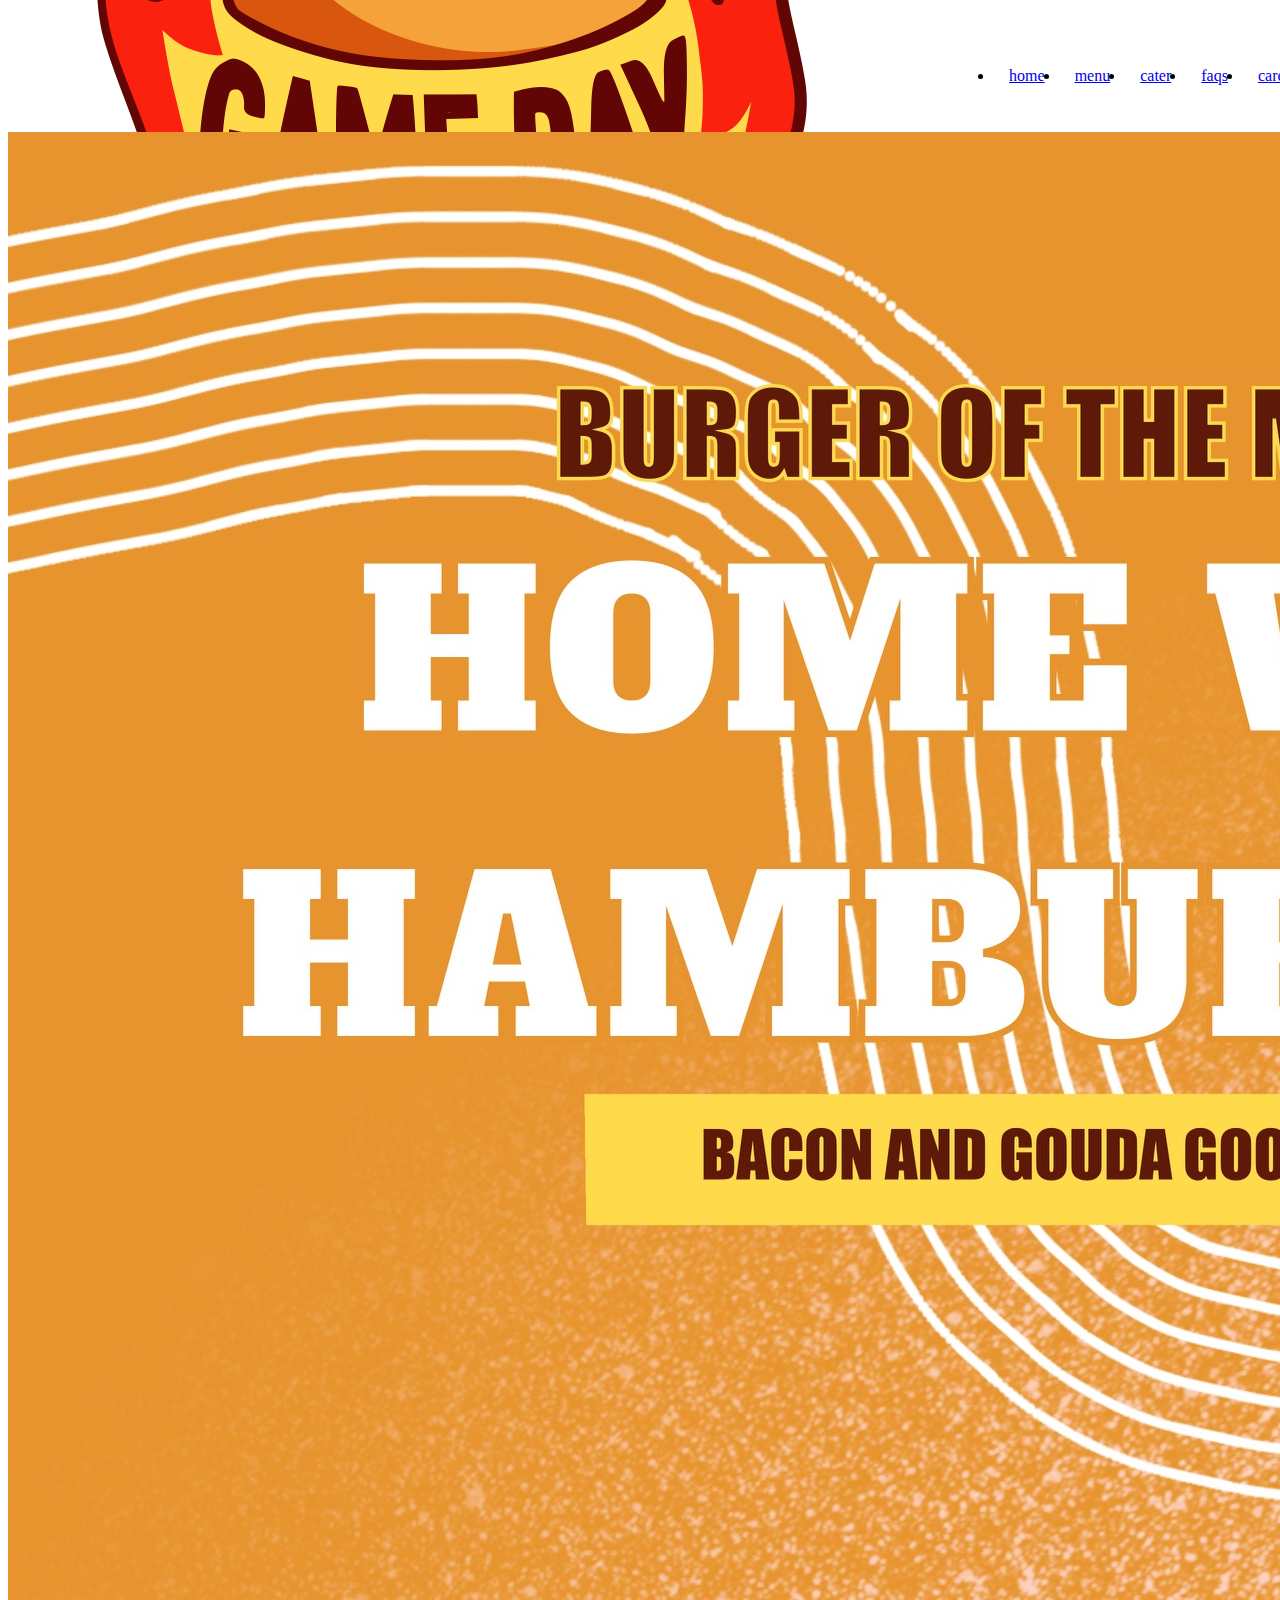
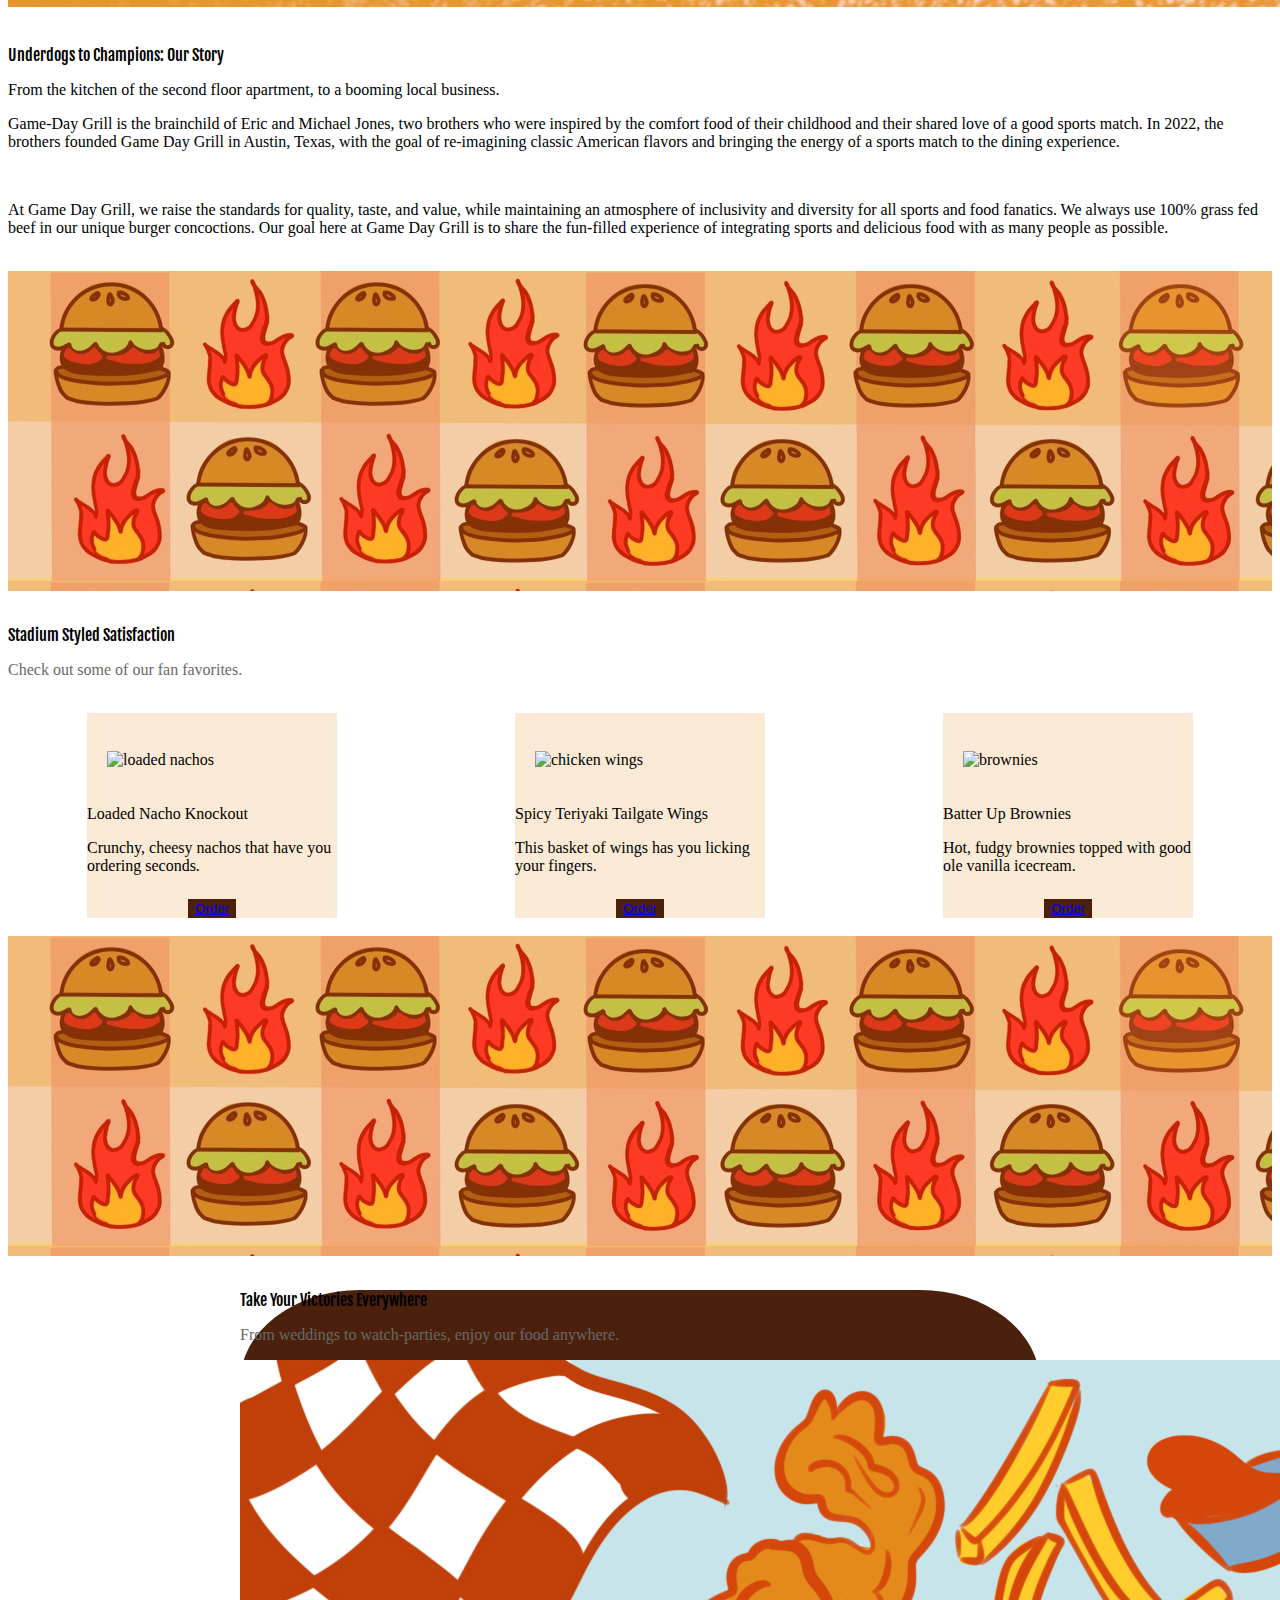
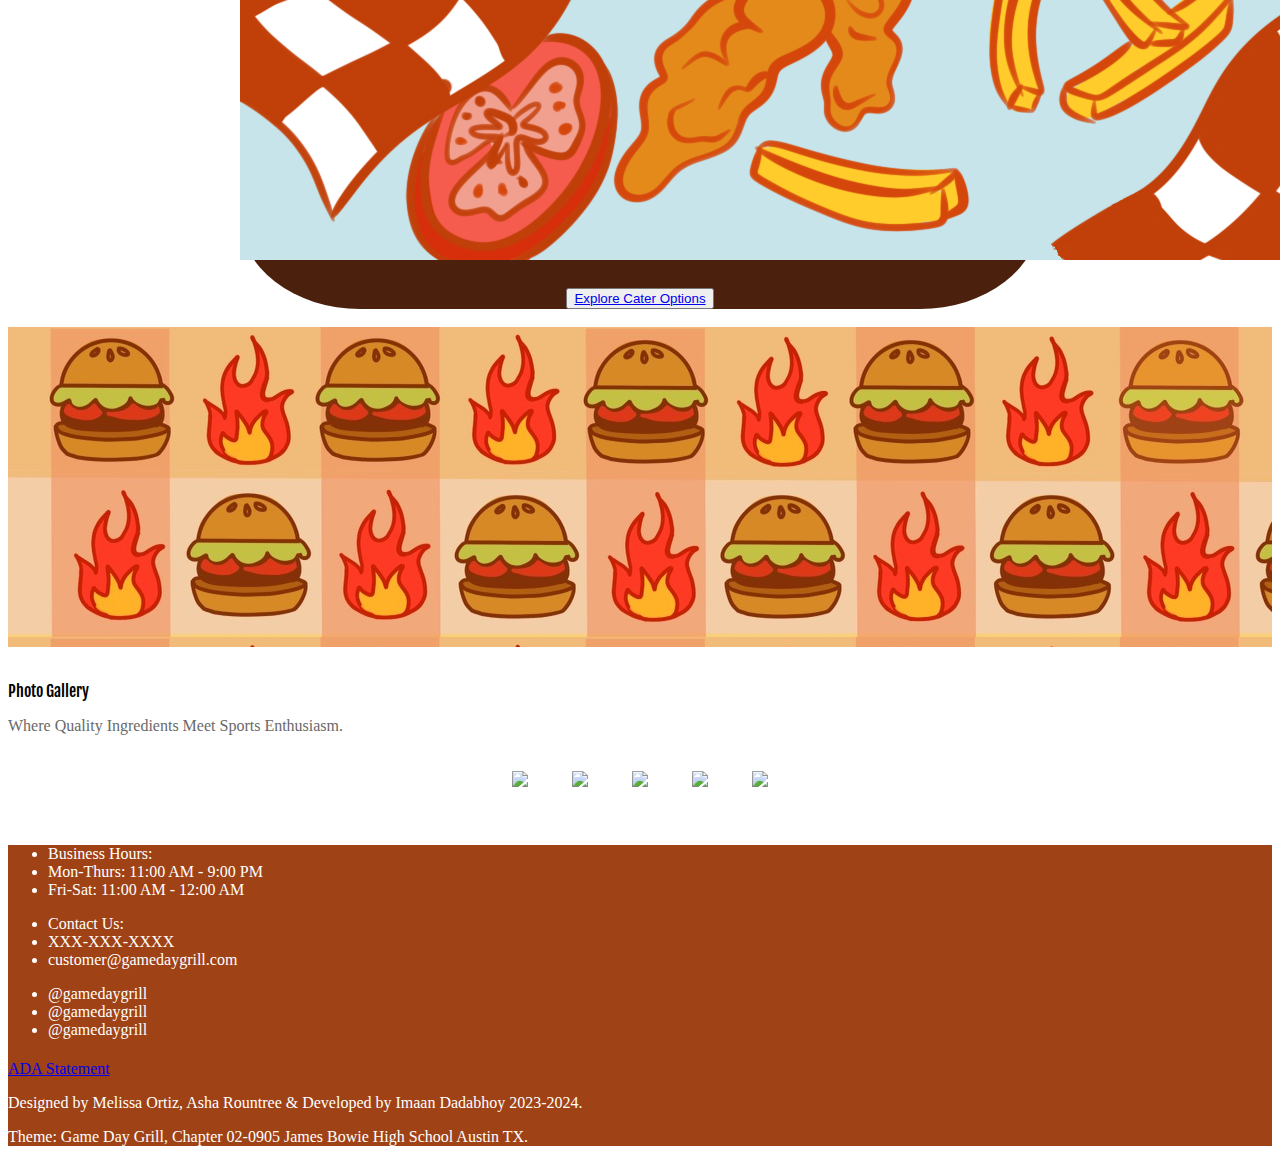
==== index.html @ 19cae9c4 "bye bye gray index.html" ====
<!DOCTYPE html>
<html>
<head>
  <link rel="shortcut icon" href="logo.png" type="x-icon">
  <title>Game Day Grill | Home</title>
  <meta name="viewport" content="width=device-width,initial-scale=1" >
  <link rel="stylesheet" type="text/css" href="style.css">
  <script src="https://ajax.googleapis.com/ajax/libs/jquery/3.7.1/jquery.min.js"></script>
  <script src="https://cdn.tailwindcss.com"></script>
  <script src="https://kit.fontawesome.com/3f044cae79.js" crossorigin="anonymous"></script>
  <link rel="preconnect" href="https://fonts.googleapis.com">
  <link rel="preconnect" href="https://fonts.gstatic.com" crossorigin>
  <link href="https://fonts.googleapis.com/css2?family=Fjalla+One&display=swap" rel="stylesheet">
<!-- list of sources: 
  -https://www.youtube.com/watch?v=yE9DLIoDwCg (responsive nav bar)
  -https://www.youtube.com/watch?v=p3_xN2Zp1TY
  -->
</head>
<body>
   <!-- nav bar --> 
    <header>

      <!-- side bar --> 
      <nav>
        <ul class="sidepanel">
          <i class="fa-solid fa-xmark  pr-5 pt-5" id="close"></i>
          <li class="uppercase font-bold"><a href="index.html">home</a></li>
          <li class="uppercase hover:font-bold"><a href="menu.html">menu</a></li>
          <li class="uppercase hover:font-bold"><a href="cater.html">cater</a></li>
          <li class="uppercase hover:font-bold"><a href="faq.html">faqs</a></li>
          <li class="uppercase hover:font-bold"><a href="career.html">career</a></li>
        </ul>

        <ul>
          <li class="uppercase" id="logo"><a href="index.html"><img src="logo.png" alt="Logo"></a></li>
           <li class="uppercase font-bold tooSmall"><a href="index.html">home</a></li>
          <li class="uppercase hover:font-bold tooSmall"><a href="menu.html">menu</a></li>
          <li class="uppercase hover:font-bold tooSmall"><a href="cater.html">cater</a></li>
          <li class="uppercase hover:font-bold tooSmall"><a href="faq.html">faqs</a></li>
          <li class="uppercase hover:font-bold tooSmall"><a href="career.html">career</a></li>
          <i class="fa-solid fa-bars tooBig" id="option" ></i>
        </ul>
      </nav>

    </header>
  <!-- end of nav bar --> 

  <!-- body --> 
  <section class="banner">
    
    <img src="COVER.JPEG" alt="Home Win Hamburger, monthly special for 19.99">
  </section>
  <br>
  <section class="pb-10 pt-2">
    <!-- our story -->
    <p class="text-3xl pl-10  pb-2 subheading">Underdogs to Champions: Our Story</p>
    <p class="font-light text-zinc-400 pl-10 pb-2">From the kitchen of the second floor apartment, to a booming local business.</p>
    <p class="pl-10 pr-10">Game-Day Grill is the brainchild of Eric and Michael Jones, two brothers who were inspired by the comfort food of their childhood and their shared love of a good sports match. In 2022, the brothers founded Game Day Grill in Austin, Texas, with the goal of re-imagining classic American flavors and bringing the energy of a sports match to the dining experience. 
</p>
    <br>
    <p class="pl-10 pr-10">At Game Day Grill, we raise the standards for quality, taste, and value, while maintaining an atmosphere of inclusivity and diversity for all sports and food fanatics. We always use 100% grass fed beef in our unique burger concoctions. Our goal here at Game Day Grill is to share the fun-filled experience of integrating sports and delicious food with as many people as possible.
</p>
  </section>
  <br>
  <!-- banenr section -->
  <section>
    <div class="banner specialBanner">
      
    </div>
  </section>
  <br>
  <section class="highlights pt-10 pb-10">
    <p class="text-center text-3xl subheading">Stadium Styled Satisfaction</p>
    <p class="text-center description">Check out some of our fan favorites. </p>
    <br>
    <div class="cardHighlights pt-2">
      <div class="card shadow-xl rounded-lg hover:shadow-2xl">
        <br>
         <img src="https://images.pexels.com/photos/12557603/pexels-photo-12557603.jpeg?auto=compress&cs=tinysrgb&w=1260&h=750&dpr=1" alt="loaded nachos" class="homeOrder">
        <p class="text-center font-bold pt-2">Loaded Nacho Knockout</p>
        <p class="text-center font-thin pt-2 text-zinc-500 px-1 pb-2">Crunchy, cheesy nachos that have you ordering seconds.</p>
        <div class="pb-2"><button type="button" class=" py-2 px-4 hover:font-bold rounded  hover:bg-amber-950 hover:text-white cardBtn"><a href="menu.html">Order</a></button></div>
      </div>
      <div class="card shadow-xl rounded-lg hover:shadow-2xl">
        <br>
         <img src="https://as1.ftcdn.net/v2/jpg/02/46/79/66/1000_F_246796673_CAyc5vf2YBtB2NDIHr1Up0T0ODHn92kB.jpg" alt="chicken wings" alt="teriyaki wings" class="homeOrder">
        <p class="text-center font-bold pt-2">Spicy Teriyaki Tailgate Wings</p>
         <p class="text-center font-thin pt-2 text-zinc-500 pb-2">This basket of wings has you licking your fingers.</p>
        <div class="pb-2"><button type="button" class=" py-2 px-4 hover:font-bold rounded  hover:bg-amber-950 hover:text-white cardBtn"><a href="menu.html">Order</a></button></div>
      </div>
      <div class="card shadow-xl rounded-lg hover:shadow-2xl">
        <br>
        <img src="https://images.pexels.com/photos/7491915/pexels-photo-7491915.jpeg?auto=compress&cs=tinysrgb&w=1260&h=750&dpr=1" alt="brownies" class="homeOrder">
        <p class="text-center font-bold pt-2">Batter Up Brownies</p>
         <p class="text-center font-thin pt-2 text-zinc-500 pb-2">Hot, fudgy brownies topped with good ole vanilla icecream.</p>
        <div class="pb-2"><button type="button" class=" py-2 px-4 hover:font-bold rounded   hover:bg-amber-950 hover:text-white cardBtn"><a href="menu.html">Order</a></button></div>
      </div>
    </div>
  </section>
  <br>
  <!-- banner section -->
  <section>
    <div class="banner specialBanner"></div>
  </section>
  <br>
  <!-- cater section -->
  <section class="pb-10 pt-2">
    <div class="caterSection rounded-3xl text-white">
      <p class="text-3xl text-center subheading pt-10"> Take Your Victories Everywhere</p>
      <p class="text-center description">From weddings to watch-parties, enjoy our food anywhere.</p>
      <img src="tenders.png" alt="chicken tender drawing" class="tenders py-5 px-10">
     <div class="pb-5"> <button type="button" class="py-2 px-4 border-2 rounded-lg hover:text-black hover:bg-white caterBtn"><a href="cater.html">Explore Cater Options</a></button></div>
    </div>
    <br>
  </section>
  <!-- banenr section -->
  <section>
    <div class="banner specialBanner">
    </div>
  </section>
  <!--customer photo gallery --> 
  <br>
  <p class="text-center text-3xl subheading pt-10">Photo Gallery</p>
  <p class="text-center description">Where Quality Ingredients Meet Sports Enthusiasm. </p>
  <section class="gallery px-5 pt-2 pb-10">
    
  <div class="container">
    <div class="carousel">
      <img src="https://images.pexels.com/photos/2788792/pexels-photo-2788792.jpeg?auto=compress&cs=tinysrgb&w=1260&h=750&dpr=1">
      
      <img src="https://images.pexels.com/photos/5490999/pexels-photo-5490999.jpeg?auto=compress&cs=tinysrgb&w=1260&h=750&dpr=1">
      <img src="https://images.pexels.com/photos/687824/pexels-photo-687824.jpeg?auto=compress&cs=tinysrgb&w=1260&h=750&dpr=1">
      <img src="https://images.pexels.com/photos/2403392/pexels-photo-2403392.jpeg?auto=compress&cs=tinysrgb&w=1260&h=750&dpr=1">
      <img src="https://images.pexels.com/photos/14020947/pexels-photo-14020947.jpeg?auto=compress&cs=tinysrgb&w=1260&h=750&dpr=1">
    </div>
  </div>
  </section>
  <br>
  <!-- footer --> 
  <footer class="footerSmall pt-10 px-5">
    <div class="infoFooter flex px-5">
      <div class="days ">
        <ul>
          <li class="font-bold">Business Hours:</li>
          <li><span class="font-bold">Mon-Thurs:</span> 11:00 AM - 9:00 PM</li>
          <li><span class="font-bold">Fri-Sat:</span> 11:00 AM - 12:00 AM</li>
        </ul>
      </div>
      <div class="contact pl-5 pr-5">
        <ul>
          <li class="font-bold">Contact Us:</li>
          <li> <i class="fa-solid fa-phone"></i> XXX-XXX-XXXX</li>
          <li><i class="fa-solid fa-envelope"></i> customer@gamedaygrill.com</li>
        </ul>
      </div>
      <div class="social">
        <ul>
          
          <li><i class="fa-brands fa-instagram"></i> @gamedaygrill</li>
          <li> <i class="fa-brands fa-twitter"></i> @gamedaygrill</li>
          <li> <i class="fa-brands fa-facebook"></i> @gamedaygrill</li>
        </ul>
      </div>
    </div>
    <div class="ada flex">
      <a href="ada.html">ADA Statement</a>
    </div>
    <p class="text-xs text-center pt-2">Designed by Melissa Ortiz, Asha Rountree & Developed by Imaan Dadabhoy 2023-2024.</p> 
    <p class="text-xs text-center">Theme: Game Day Grill, Chapter 02-0905 James Bowie High School Austin TX.</p>
  </footer>
  <script src="menuscript.js"></script>
</body>
</html>
---- style.css ----
*@tailwind base;
@tailwind components;
@tailwind utilities;

*{
  margin:0; 
  padding:0; 
}

body{
  min-height:100vh;
}

nav{
  /*box-shadow: 3px 2px 5px rgba(0, 0, 0, 0.1); */

}

nav ul{
  width:100%; 
  display:flex; 
  justify-content:flex-end; 
  align-items:center; 
}

nav li{
  height:50px; 
}
 nav a{
  height:100%; 
  padding: 15px; 
  display:flex; 
  align-items:center;
 }

 #logo{ 

   margin-right:auto; 
   height:auto; 
   width:auto; 
   max-height: 10vh;
   max-width: 10vh;
   display:flex;
   align-items: center;

 }

.logoImgR{
  margin:auto; 
}

.sidepanel{
  position:fixed; 
  top:0; 
  right:0; 
  height:100vh; 
  width:350px; 
  z-index:999; 
  background-color:white;
  display:none;
  box-shadow:-5px 0px 5px rgba(0, 0, 0, 0.1);
  flex-direction: column;
  align-items:start; 
  justify-content: start;
  transition:0.3s; 
}

#option{
  cursor:pointer; 
  padding:15px;
}

#close{
  cursor:pointer; 
  position:absolute; 
  right:0; 
  font-size:1.5 rem; 
}

@media(max-width: 900px){
  .tooSmall{
    display : none; 
  }
  .imgSmall{
    max-width:300px; 
    max-height: 100px;
  }
}
@media(min-width: 901px){
  .tooBig{
    display : none; 
  }
}

@media(max-width: 700px){
  .footerSmall{
    display:auto;
  }
}

.banner{
  padding-top: 10px;
  width:100%; 
}

.specialBanner{
  background-image: url("twoRowFiller.jpeg");
  height:310px;
}
.bannerFill{
  background-image: url("FillerBannerLight.jpeg");
  height:480px;
}
.homeOrder{
  vertical-align: middle;
  padding:20px;
}
.description{
  font-weight: 100;
  color: dimgray;
}

.cardHighlights{
  display:grid; 
  gap: 20px; 
  grid-template-columns: repeat(auto-fit, minmax(min(20rem), 1fr));
  justify-content: space-evenly;
  justify-items: center;
  align-content: space-evenly;
  align-items: center; 
  
  
}

.heading1{
  font-family: 'Alfa Slab One', serif;
}

.subheading{
  font-family: 'Fjalla One', sans-serif;
}  

.heading{
  background-color:#4b200d; 
  color:white; 
}

.caterBtn{
  display:flex; 
  margin: 1.5rem auto 0 auto; 
}

.card{
  position:relative; 
  border-width: 0px;
  width:250px; 
  max-width: 250px;
  margin:auto; 
  background-color: rgb(231, 148, 45, 0.2);
}

.cardCater{
  background-color: rgb(231, 148, 45, 0.2);
  
}

.card img{
  margin:auto; 
  padding-left: 20px;
}

.placeholder img {
  width:200px; 
  height:100px;
  margin:auto;
  border:2px solid;
}

.cardBtn{
   border: 1px solid #4b200d;
  color:#4b200d; 
  display: flex;
  justify-content: center;
  align-items: center;
  margin: 1.5rem auto 0 auto; 
  background-color: #4b200d;
}



.blank{
  width:100%; 
  height:350px; 
  max-height: 350px;
}

.caterSection{
  position:relative; 
  margin:auto;
  min-height: 400px;
  max-width:800px; 
  background-color: rgb(75, 32, 13);
  border-radius: 15%;
}
/*cater page*/

.highlightSection{
  background-color: #4b200d;
  color:white;
}

.highlightSection div{
  margin:auto;
}

.caterCard{
  position:relative; 
  border-width: 0px;
  width:250px; 
  max-width: 300px;
  margin:auto; 
  
}

.caterHighlights{
  justify-content: center;
  justify-items: center;
  display:flex;
  max-width: 1000px;
}

.caterHighlights img{
  width:50%;
  height: auto; 
  object-fit: scale-down;
  padding-left: 10px;
}


footer{
  bottom:0; 
  width:100%; 
}

#dollar{
  height: 180px;
  margin:auto; 
  padding-bottom: 10px;
}
/*career page*/
.careerBox{
  align-items: center;
  justify-content: center;
  margin:auto; 
  max-width:700px; 
  max-height: 700px;
  border: 1px solid black;
}

.applyBtn{
  border: 1px solid #4b200d;
 
  margin: 1.5rem auto 0 auto; 
}
.workingBox{
  align-items: center;
  justify-content: center;
  margin:auto; 
  max-width:700px; 
}
.workCulture{
  max-width: 500px;
  background-color: #e7942d;
  padding:5px;
  color:white;
}

.benefitBox{
  align-items: center;
  justify-content: center;
  margin:auto; 
  max-width:700px; 
}
.positionBox{
  align-items: center;
  justify-content: center;
  margin:auto; 
  max-width:700px;
}

.applyBox{
  align-items: center;
  justify-content: center;
  margin:auto; 
  max-width:700px;
}

.sideNav{
  float:left; 
  left:0; 
  height:100vh; 
  width:200px; 
  z-index:999; 
  flex-direction: column;
  align-items:start; 
  justify-content: start;
}

.sideNav li{
 height: 50px;
  background-color: white;
  padding-bottom:5px; 
cursor: pointer;
}

/*faqs*/
.question{
  align-items: center;
  justify-content: center;
  margin:auto; 
  cursor:pointer; 
}
.answer{
  align-items: center;
  justify-content: center;
  margin:auto; 
}

footer{
  bottom:0; 
  width:100%; 
  color:white; 
  background-color: #9f4215;
}

.infoFooter{
  align-items: center;
  justify-content: center;
  margin:auto;
  padding-bottom: 5px;
}

.ada{
  align-items: center;
  justify-content: center;
  margin:auto;
}

/*PHOTO GALLERY*/
.gallery{
  margin:0; 
  padding:0; 
  box-sizing: border-box;
  display: flex;
  align-items: center;
  justify-content: center;
}

.carousel{
  white-space: nowrap;
  overflow:auto; 
}

.carousel img{
  display:inline-block;
  padding: 20px;
  max-width: 600px;
}
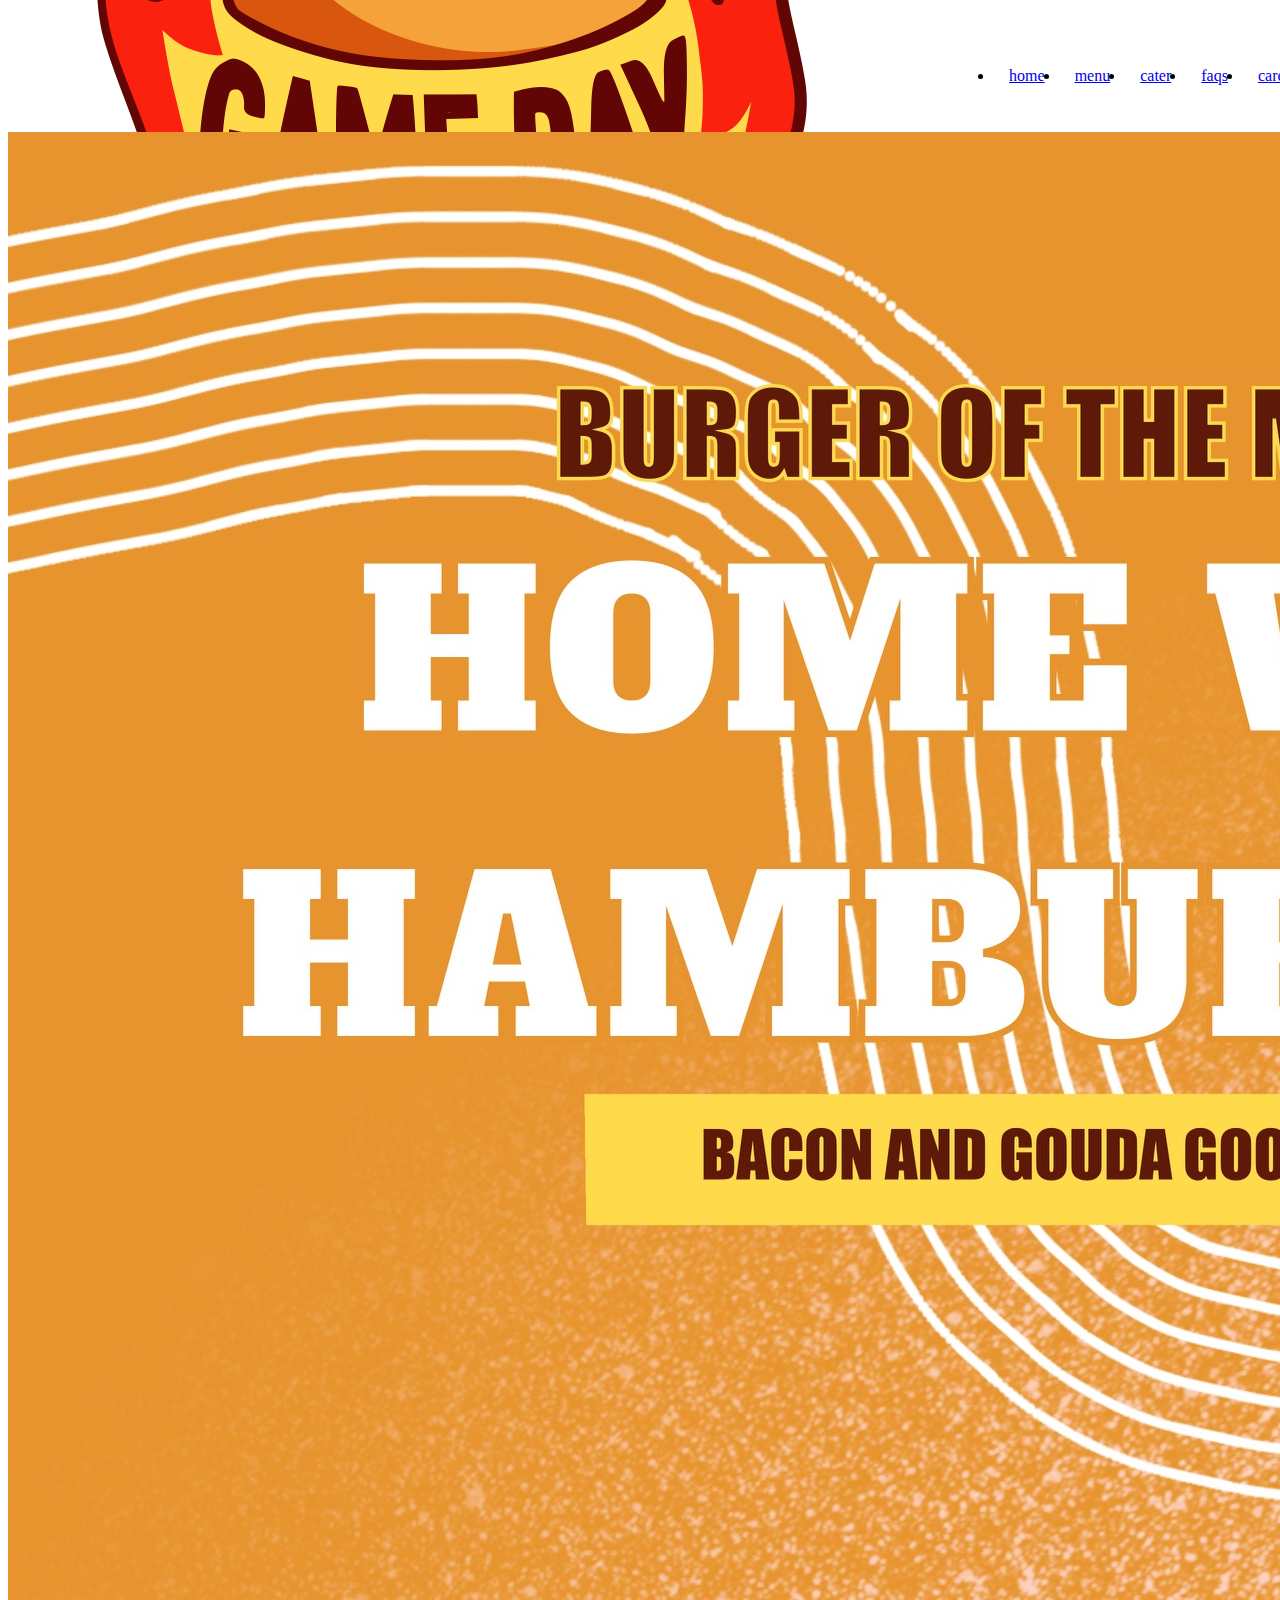
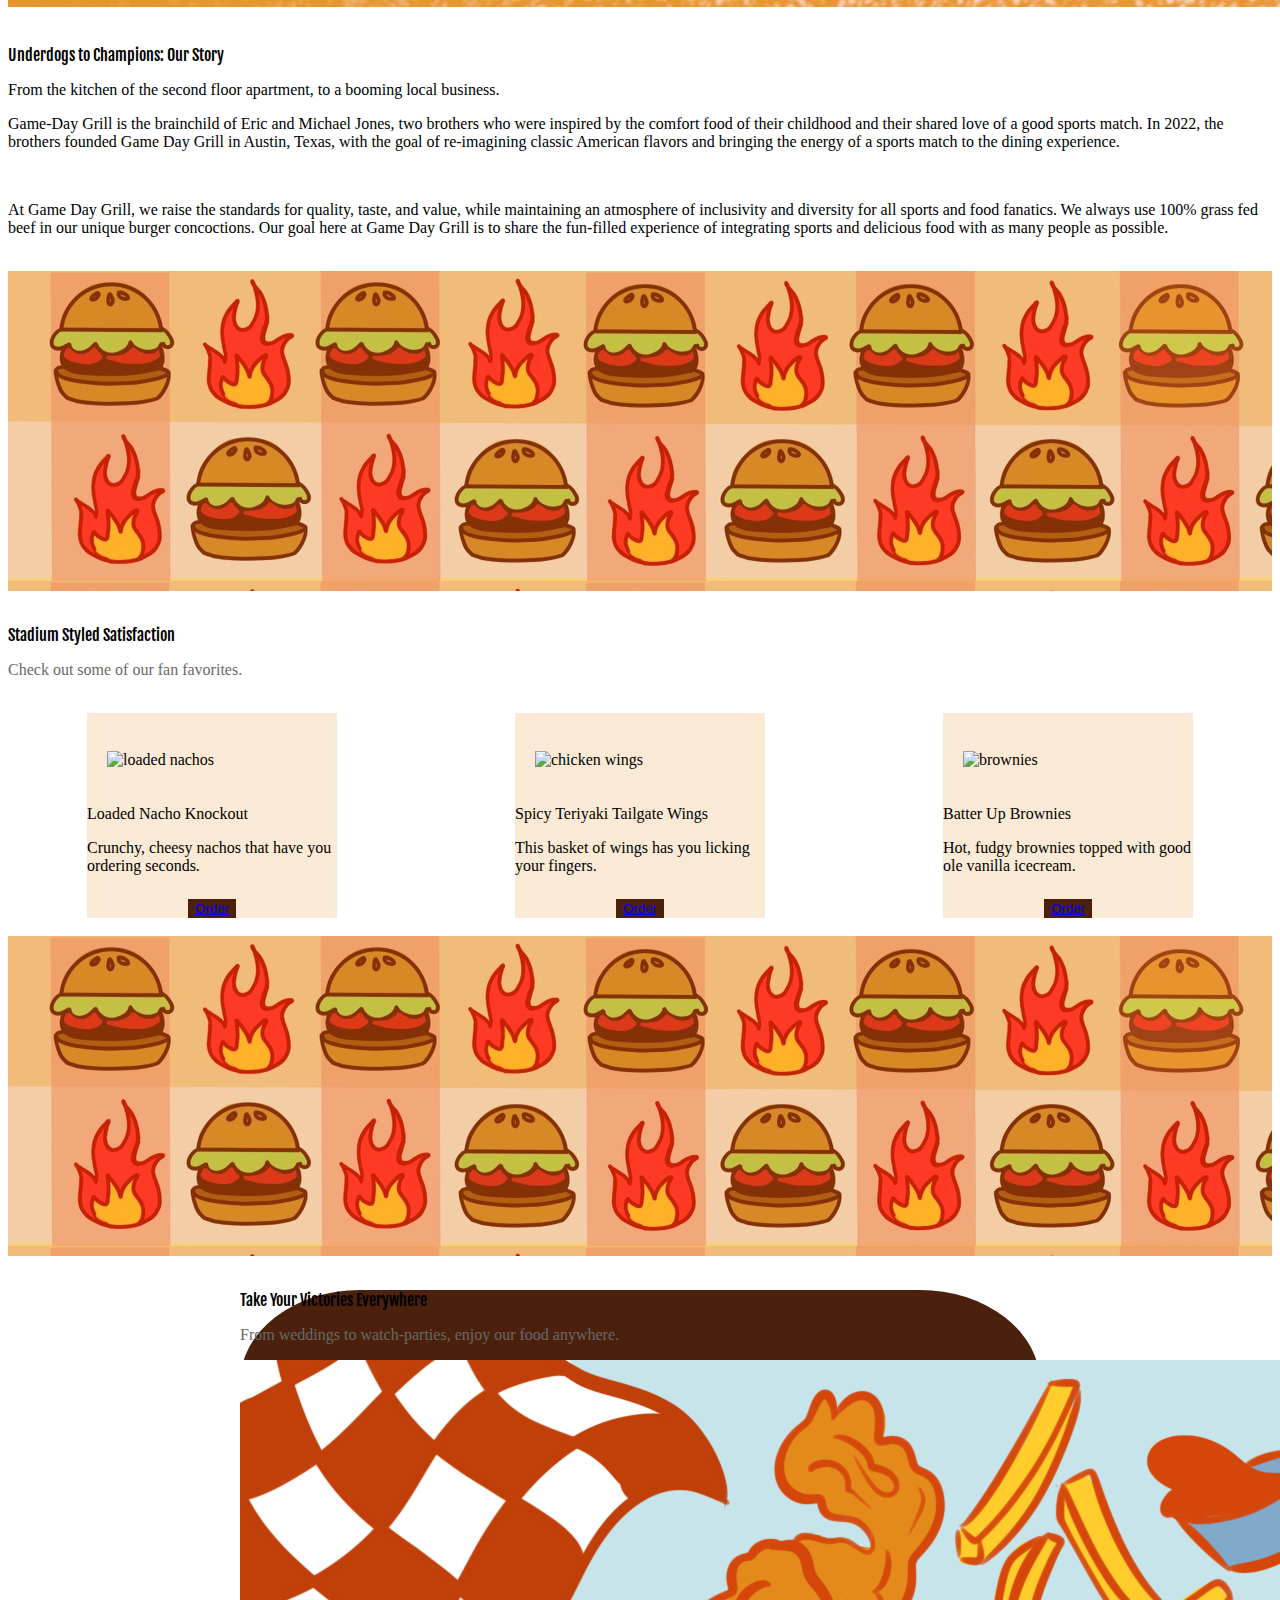
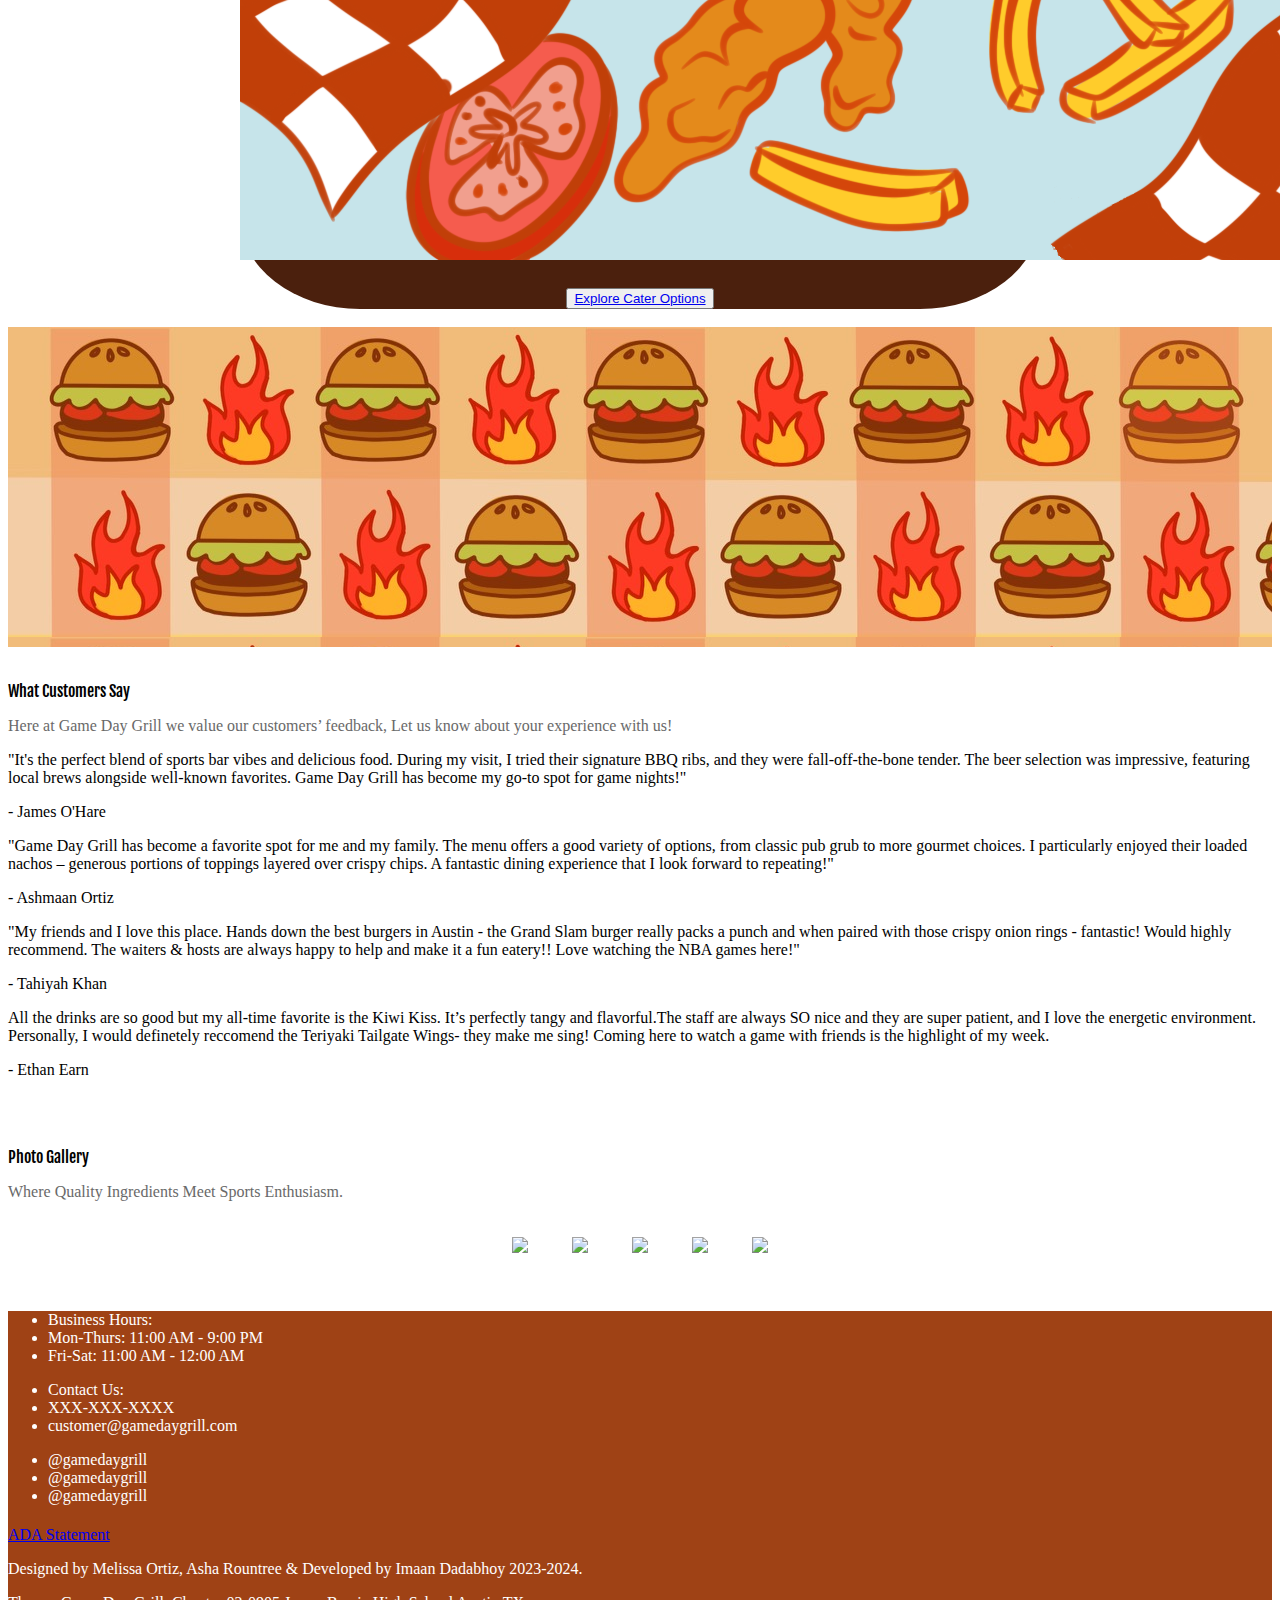
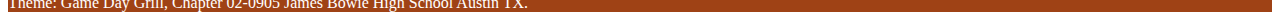
==== commit 392e450f: "reviews index.html" ====
--- a/index.html
+++ b/index.html
@@ -69,7 +69,7 @@
     </div>
   </section>
   <br>
-  <section class="highlights pt-10 pb-10">
+  <section class="highlights pt-2 pb-10">
     <p class="text-center text-3xl subheading">Stadium Styled Satisfaction</p>
     <p class="text-center description">Check out some of our fan favorites. </p>
     <br>
@@ -118,9 +118,82 @@
     <div class="banner specialBanner">
     </div>
   </section>
+   <!-- reviews section -->
+  
+  
+  <section class="review pl-10 pr-10 pb-10">
+    <br>
+    <div>
+   
+    <p id="reviewSub"class="text-3xl text-center  subheading pt-5 pb-2"> <span>What Customers Say</span></p>
+       
+    
+    </div>
+    <p class="text-center description pb-5">Here at Game Day Grill we value our customers’ feedback, Let us know about your experience with us!</p>
+    <div class="wrapper">
+    <div class="reviewCards">
+      <!--card one-->
+      <div class="reviewCard pr-5 pb-2">
+        <div class="stars">
+          <i class="fa-solid fa-star"></i>
+          <i class="fa-solid fa-star"></i>
+          <i class="fa-solid fa-star"></i>
+          <i class="fa-solid fa-star"></i>
+          <i class="fa-solid fa-star"></i>
+        </div>
+         <i class="profile fa-solid fa-circle-user"></i>
+        <p class="pl-5 pr-2 pt-2 italic font-light">"It's the perfect blend of sports bar vibes and delicious food. During my visit, I tried their signature BBQ ribs, and they were fall-off-the-bone tender. The beer selection was impressive, featuring local brews alongside well-known favorites. Game Day Grill has become my go-to spot for game nights!" </p>
+        <p class="pl-5 py-2">- James O'Hare</p>
+      </div>
+      <!-- card two--> 
+      <div class="reviewCard pr-5 pb-2">
+        <div class="stars">
+          <i class="fa-solid fa-star"></i>
+          <i class="fa-solid fa-star"></i>
+          <i class="fa-solid fa-star"></i>
+          <i class="fa-solid fa-star"></i>
+          <i class="fa-solid fa-star"></i>
+        </div>
+         <i class="profile fa-solid fa-circle-user"></i>
+        <p class="pl-5 pr-2 pt-2 italic font-light">"Game Day Grill has become a favorite spot for me and my family. The menu offers a good variety of options, from classic pub grub to more gourmet choices. I particularly enjoyed their loaded nachos – generous portions of toppings layered over crispy chips. A fantastic dining experience that I look forward to repeating!" </p>
+        <p class="pl-5 py-2">- Ashmaan Ortiz</p>
+      </div>
+      <!-- card three--> 
+      <div class="reviewCard pr-5 pb-2">
+        <div class="stars">
+          <i class="fa-solid fa-star"></i>
+          <i class="fa-solid fa-star"></i>
+          <i class="fa-solid fa-star"></i>
+          <i class="fa-solid fa-star"></i>
+          <i class="fa-solid fa-star"></i>
+        </div>
+         <i class="profile fa-solid fa-circle-user"></i>
+        <p class="pl-5 pr-2 pt-2 italic font-light">"My friends and I love this place. Hands down the best burgers in Austin - the Grand Slam burger really packs a punch and when paired with those crispy onion rings - fantastic! Would highly recommend. The waiters & hosts are always happy to help and make it a fun eatery!! Love watching the NBA games here!" </p>
+        <p class="pl-5 py-2">- Tahiyah Khan</p>
+      </div>
+      <!-- card four--> 
+      <div class="reviewCard pr-5 pb-2">
+        <div class="stars">
+          <i class="fa-solid fa-star"></i>
+          <i class="fa-solid fa-star"></i>
+          <i class="fa-solid fa-star"></i>
+          <i class="fa-solid fa-star"></i>
+          <i class="fa-solid fa-star"></i>
+        </div>
+         <i class="profile fa-solid fa-circle-user"></i>
+        <p class="pl-5 pr-2 pt-2 italic font-light">
+        All the drinks are so good but my all-time favorite is the Kiwi Kiss. It’s perfectly tangy and flavorful.The staff are always SO nice and they are super patient, and I love the energetic environment. Personally, I would definetely reccomend the Teriyaki Tailgate Wings- they make me sing! Coming here to watch a game with friends is the highlight of my week. 
+</p>
+        <p class="pl-5 py-2">- Ethan Earn</p>
+      </div>
+      
+    </div>
+    </div>
+    <br>
+  </section>
   <!--customer photo gallery --> 
   <br>
-  <p class="text-center text-3xl subheading pt-10">Photo Gallery</p>
+  <p class="text-center text-3xl subheading pt-2">Photo Gallery</p>
   <p class="text-center description">Where Quality Ingredients Meet Sports Enthusiasm. </p>
   <section class="gallery px-5 pt-2 pb-10">
     
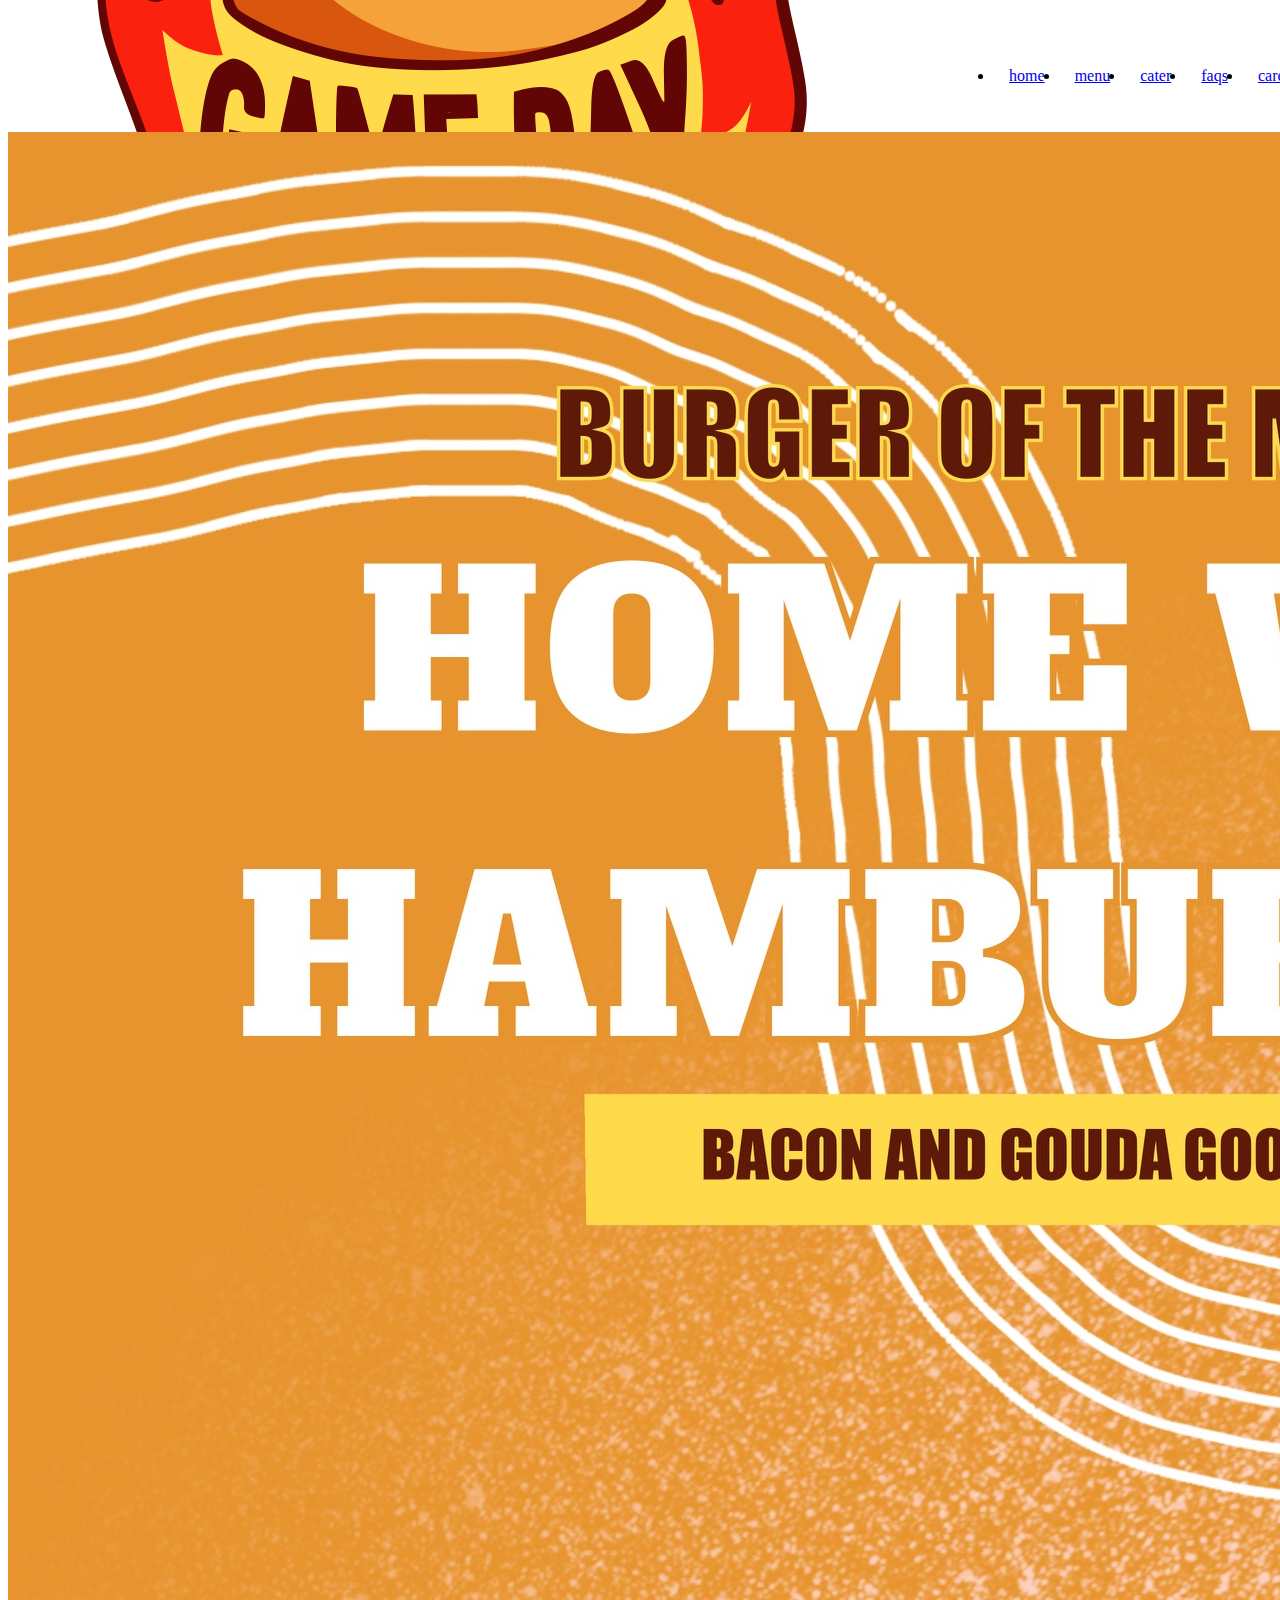
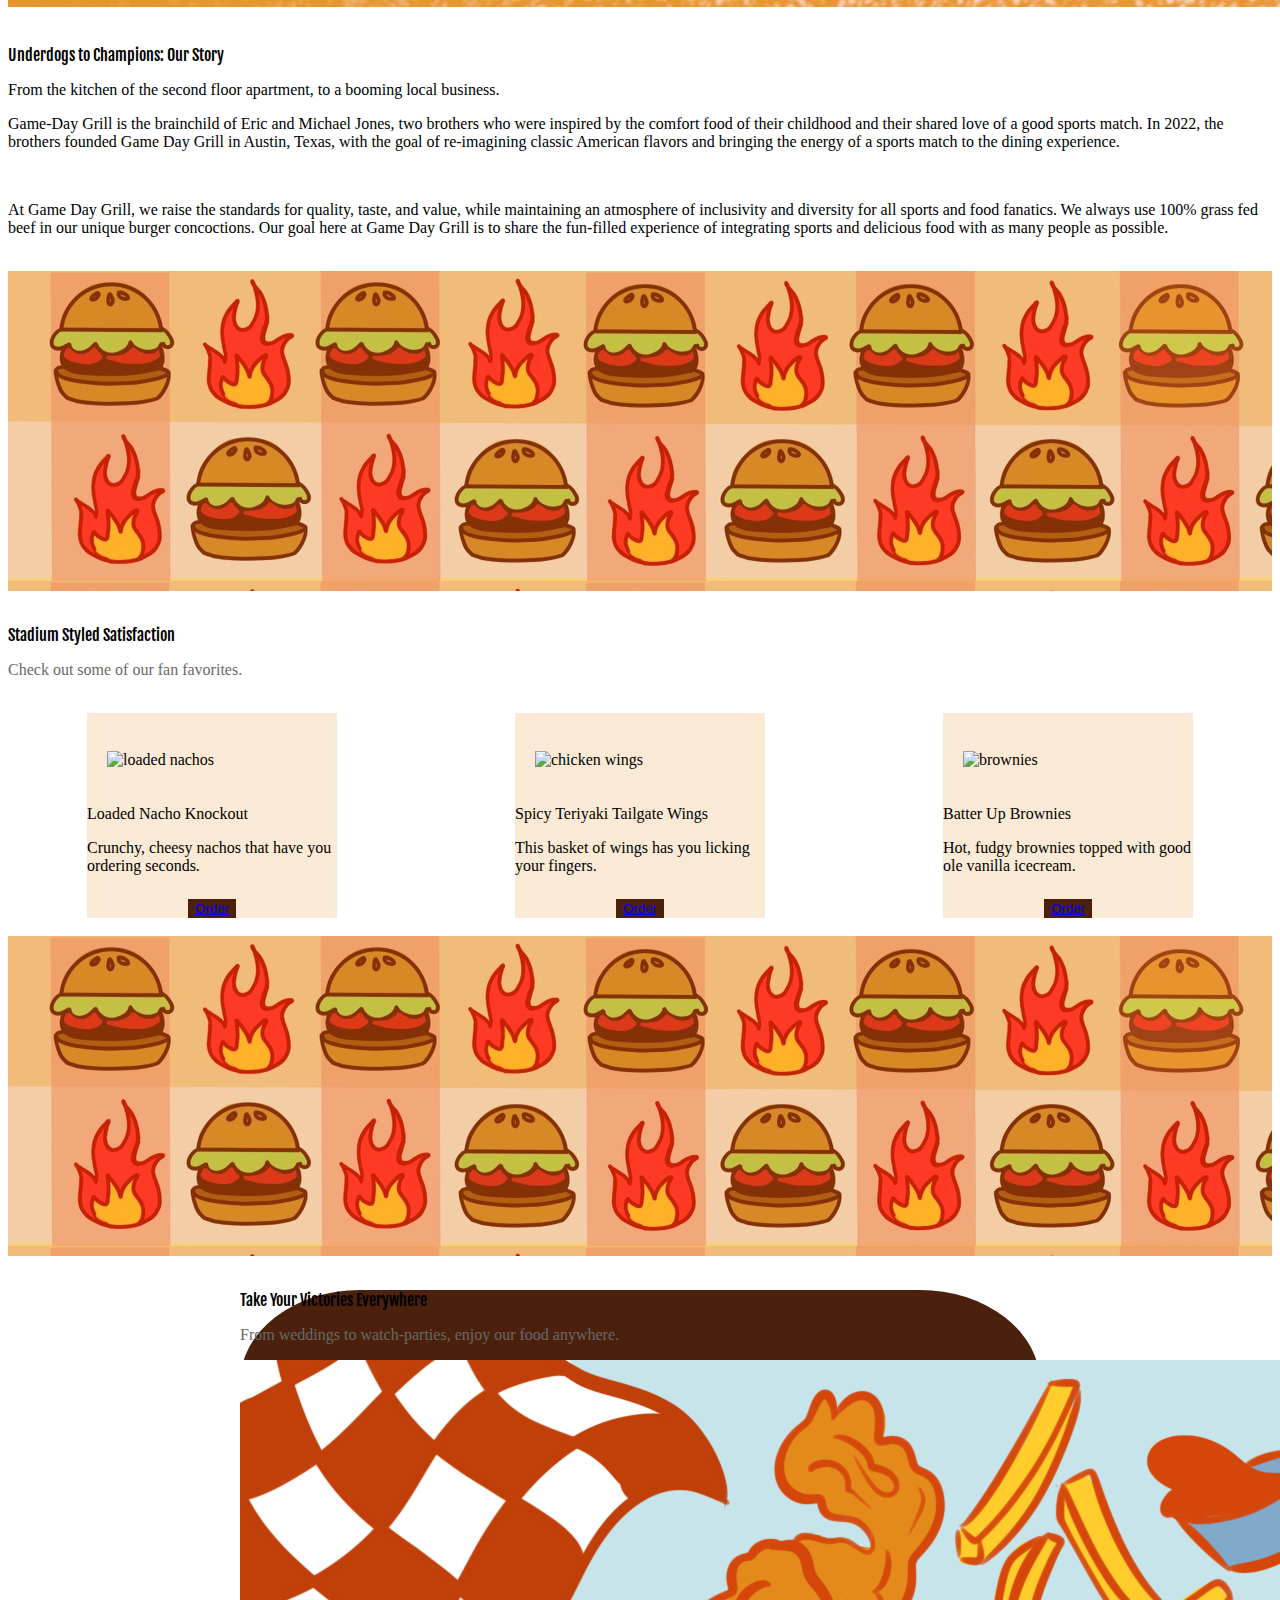
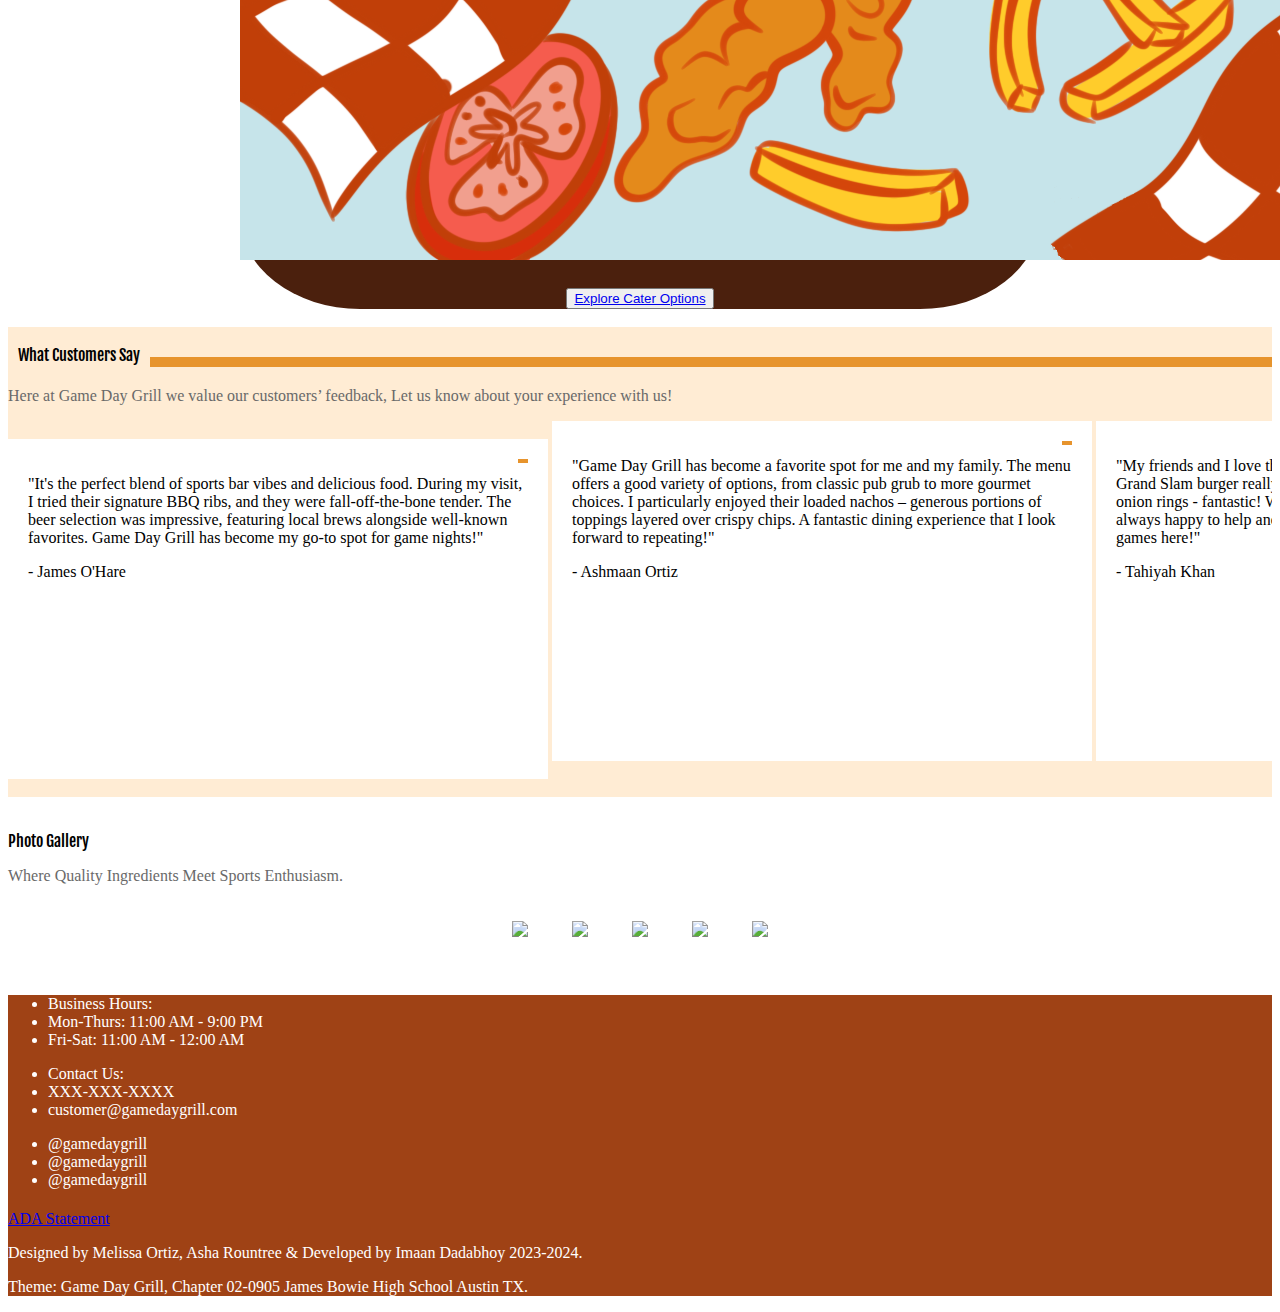
==== commit 343861b6: "removed extra banner index.html" ====
--- a/index.html
+++ b/index.html
@@ -113,11 +113,7 @@
     </div>
     <br>
   </section>
-  <!-- banenr section -->
-  <section>
-    <div class="banner specialBanner">
-    </div>
-  </section>
+  
    <!-- reviews section -->
   
   
--- a/style.css
+++ b/style.css
@@ -366,3 +366,88 @@
   padding: 20px;
   max-width: 600px;
 }
+/*review section */
+
+.review{
+  background-color: #ffecd4;
+}
+.wrapper{
+  margin:0; 
+  padding:0; 
+  box-sizing: border-box;
+  display: flex;
+  align-items: center;
+  justify-content: center;
+}
+
+.reviewCards{
+  white-space: nowrap;
+  overflow:auto; 
+}
+
+.reviewCards.scroller{
+  scrollbar-color: rgb(231, 148, 45);
+}
+
+
+.profile{
+  max-height:80px;
+  max-width:80px;
+  font-size:50px;
+  color:lightgray;
+}
+
+.reviewCard{
+  white-space: normal;
+  display:inline-block;
+  border-width: 1px;
+  border-color: black;
+  padding:20px;
+  width: 500px;
+  min-height: 300px;
+  background-color: white;
+  align-self: flex-start;
+}
+
+.stars{
+  float: right;
+  background-color:rgb(231, 148, 45); 
+  color:white; 
+  font-size:20px;
+  padding-bottom: 2px;
+  padding-top: 2px;
+  padding-left: 5px;
+  padding-right: 5px;
+}
+
+#lineL{
+  max-width: 100px;
+  max-height:10px; 
+  height:10px;
+  width:50px;
+  background-color: rgb(231, 148, 45);
+  float:left; 
+}
+
+#lineR{
+  max-width: 100px;
+  max-height:10px; 
+  height:10px;
+  width:50px;
+  background-color: rgb(231, 148, 45);
+  float:right; 
+}
+
+#reviewSub{
+  
+  border-bottom: 10px solid rgb(231, 148, 45); 
+   line-height: 0.1em;
+   margin: 10px 0 20px; 
+}
+
+#reviewSub span{
+  padding-left: 10px; 
+  padding-right:10px;
+  padding-bottom: 5px;
+  background-color: #ffecd4;
+}
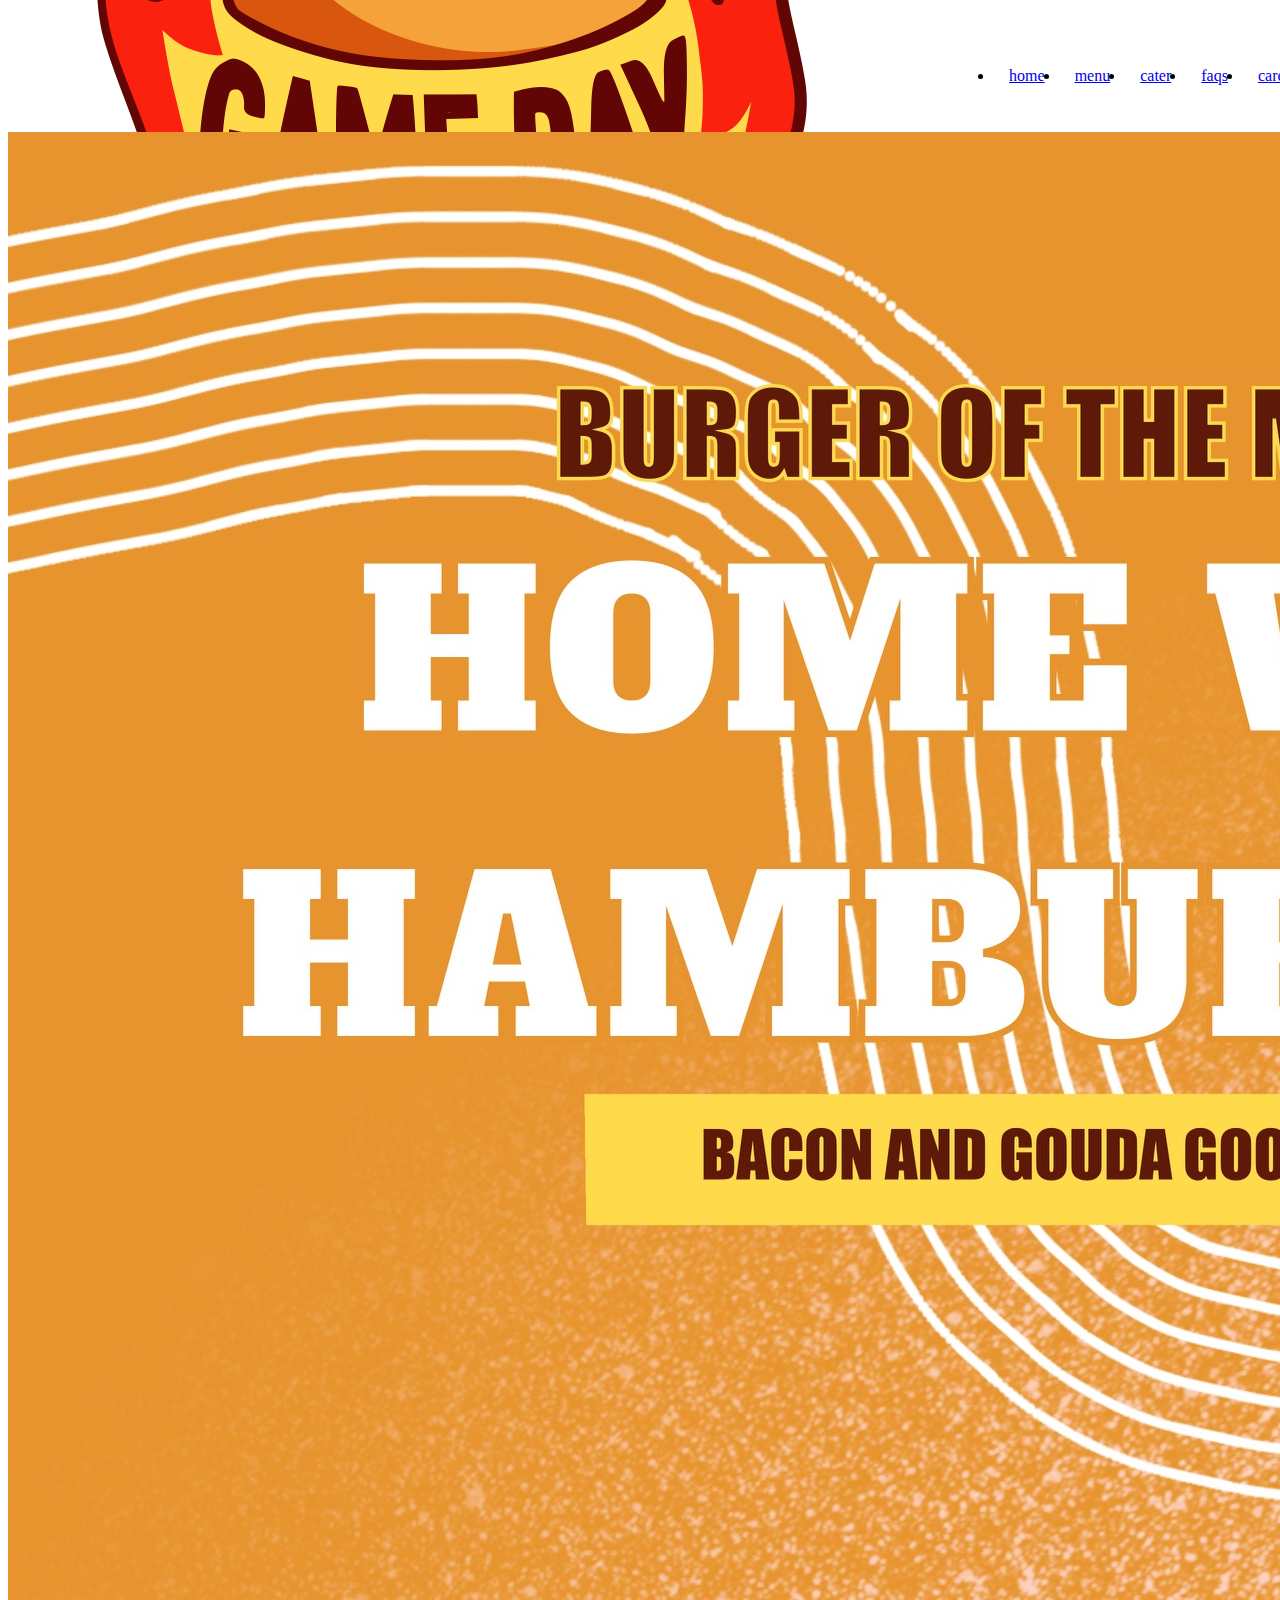
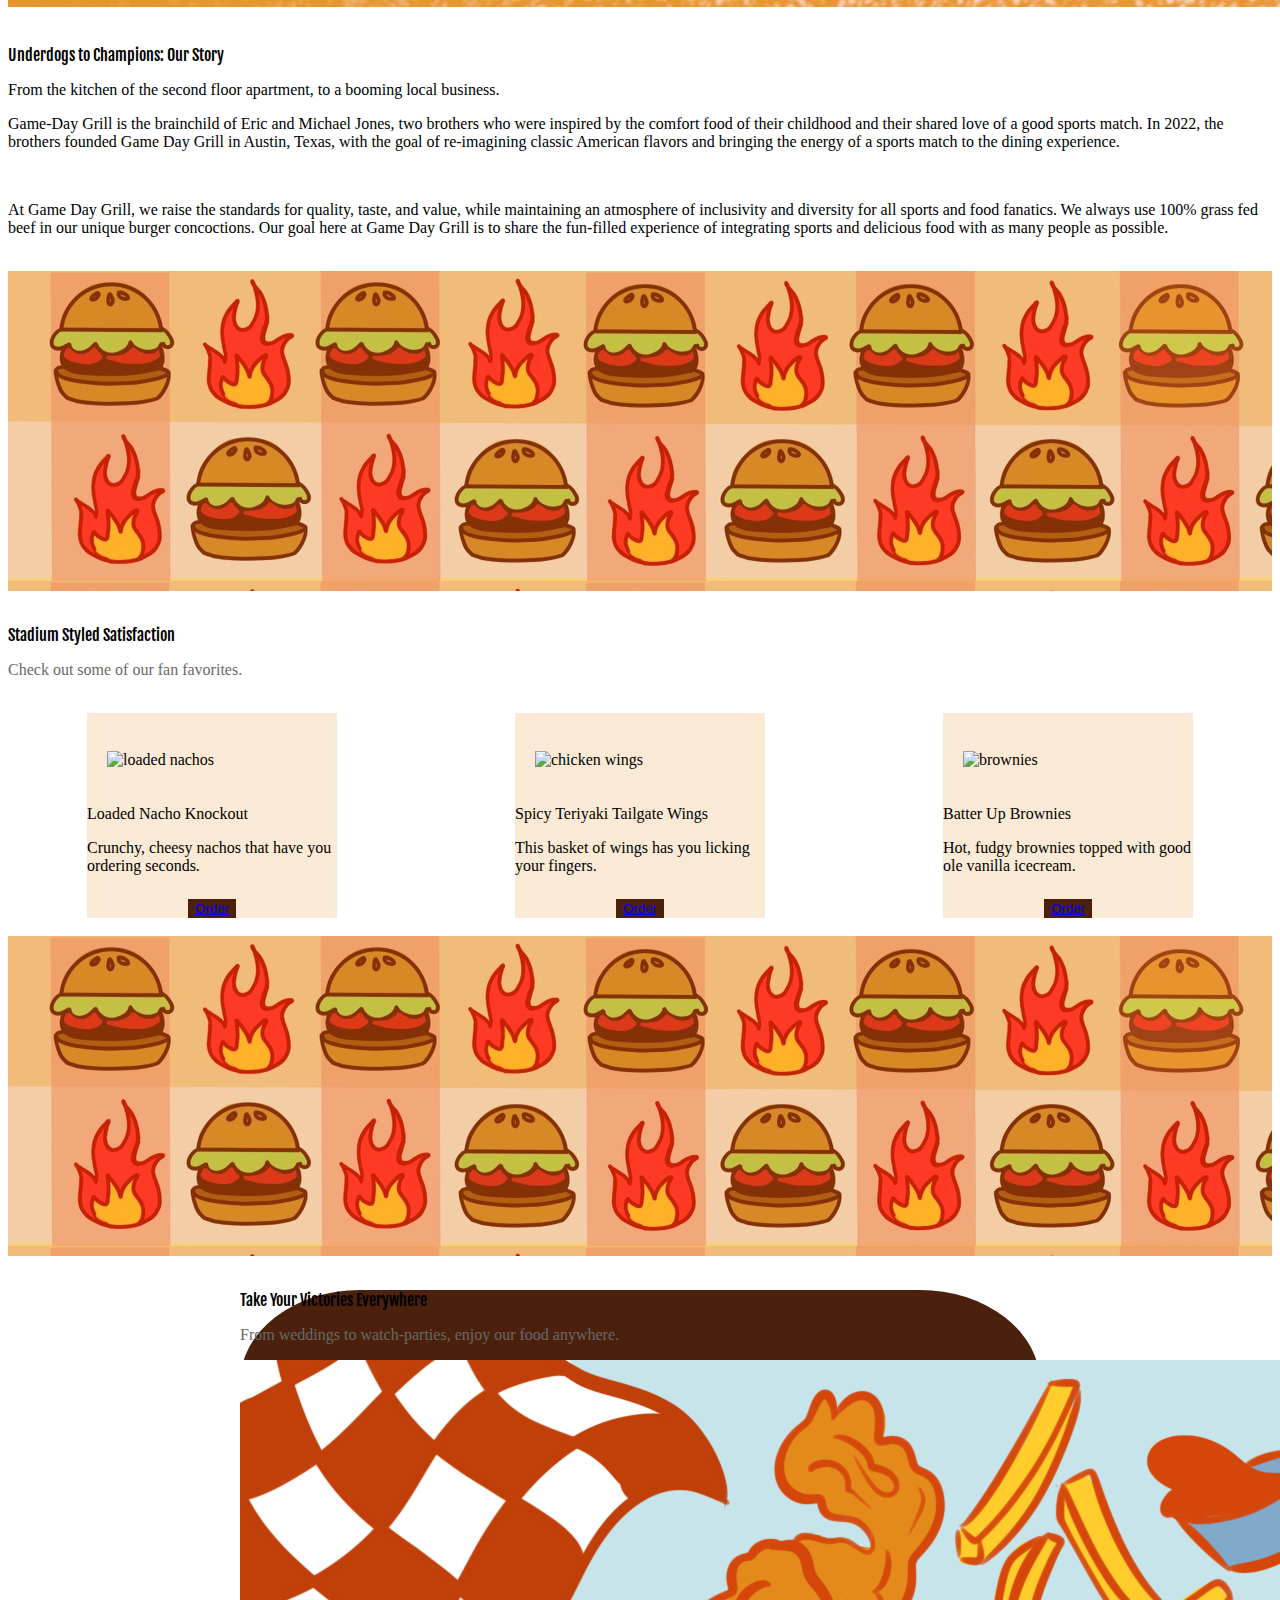
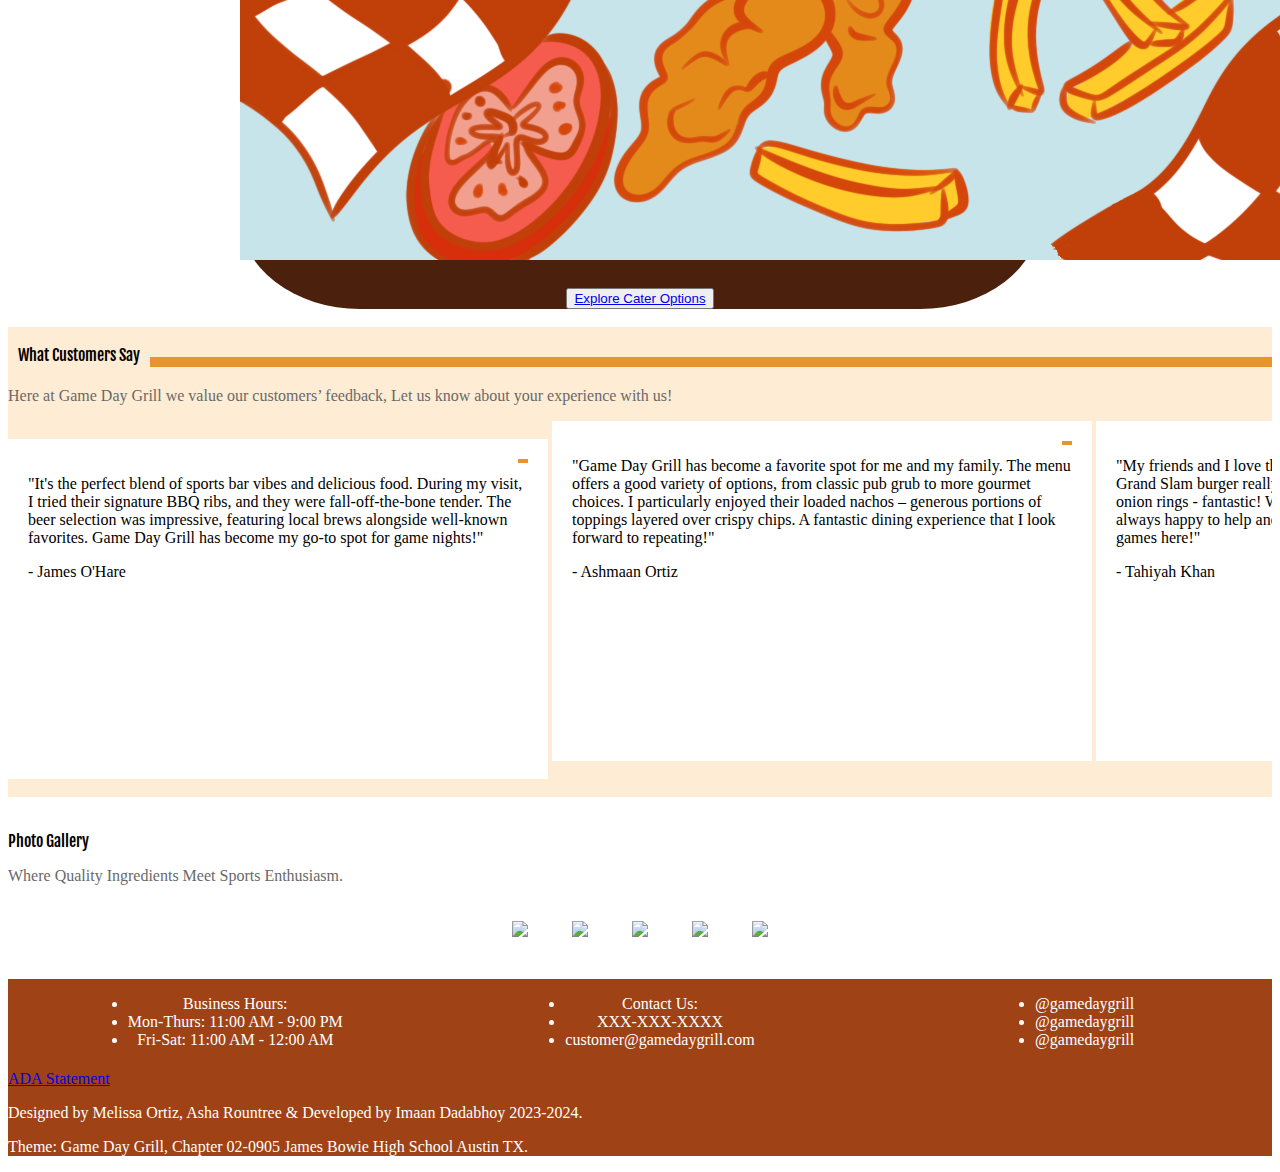
==== commit 499f7aa3: "Update index.html" ====
--- a/index.html
+++ b/index.html
@@ -206,8 +206,8 @@
   </section>
   <br>
   <!-- footer --> 
-  <footer class="footerSmall pt-10 px-5">
-    <div class="infoFooter flex px-5">
+  <footer class="footerSmall pt-10">
+    <div class="infoFooter">
       <div class="days ">
         <ul>
           <li class="font-bold">Business Hours:</li>
--- a/style.css
+++ b/style.css
@@ -334,8 +334,11 @@
 }
 
 .infoFooter{
-  align-items: center;
-  justify-content: center;
+  display: grid;
+  grid-template-columns: repeat(auto-fit, minmax(min(20rem), 1fr)); 
+  gap: 10px;
+  text-align: center;
+  justify-items: center;
   margin:auto;
   padding-bottom: 5px;
 }
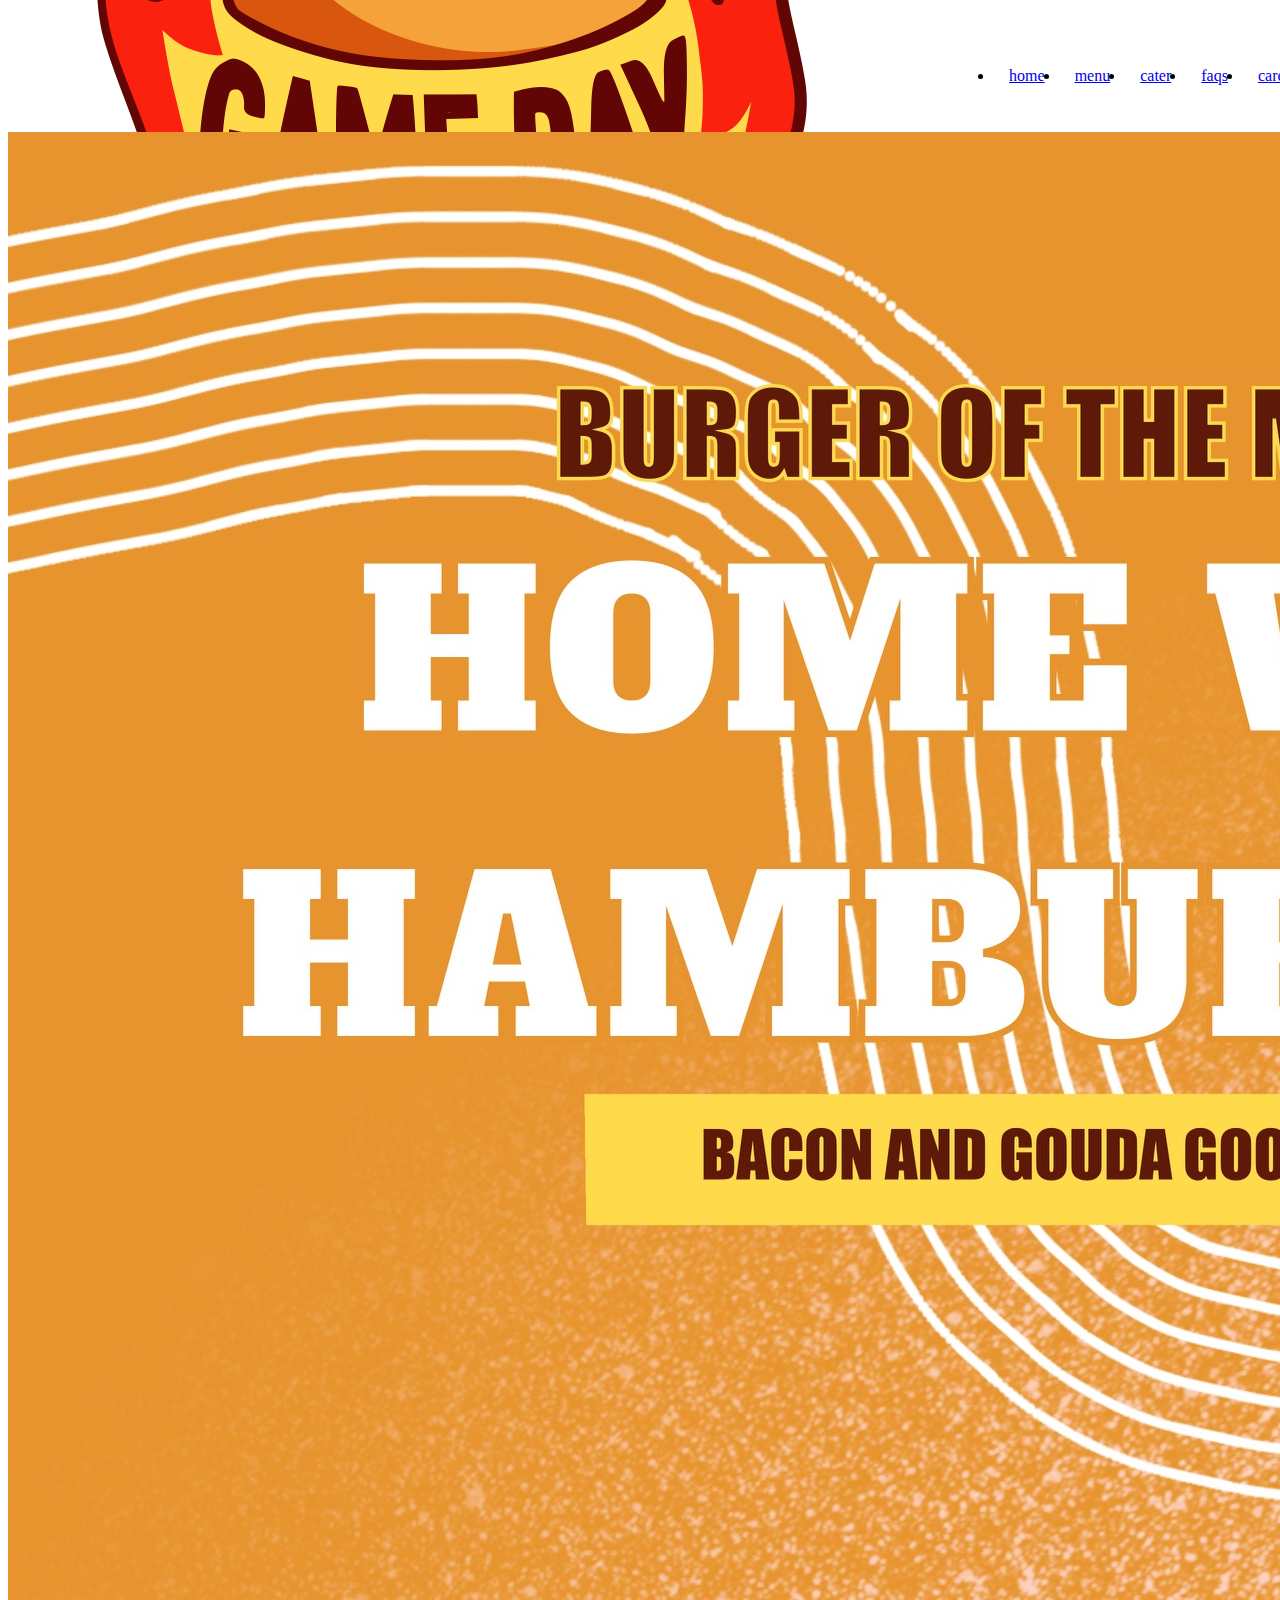
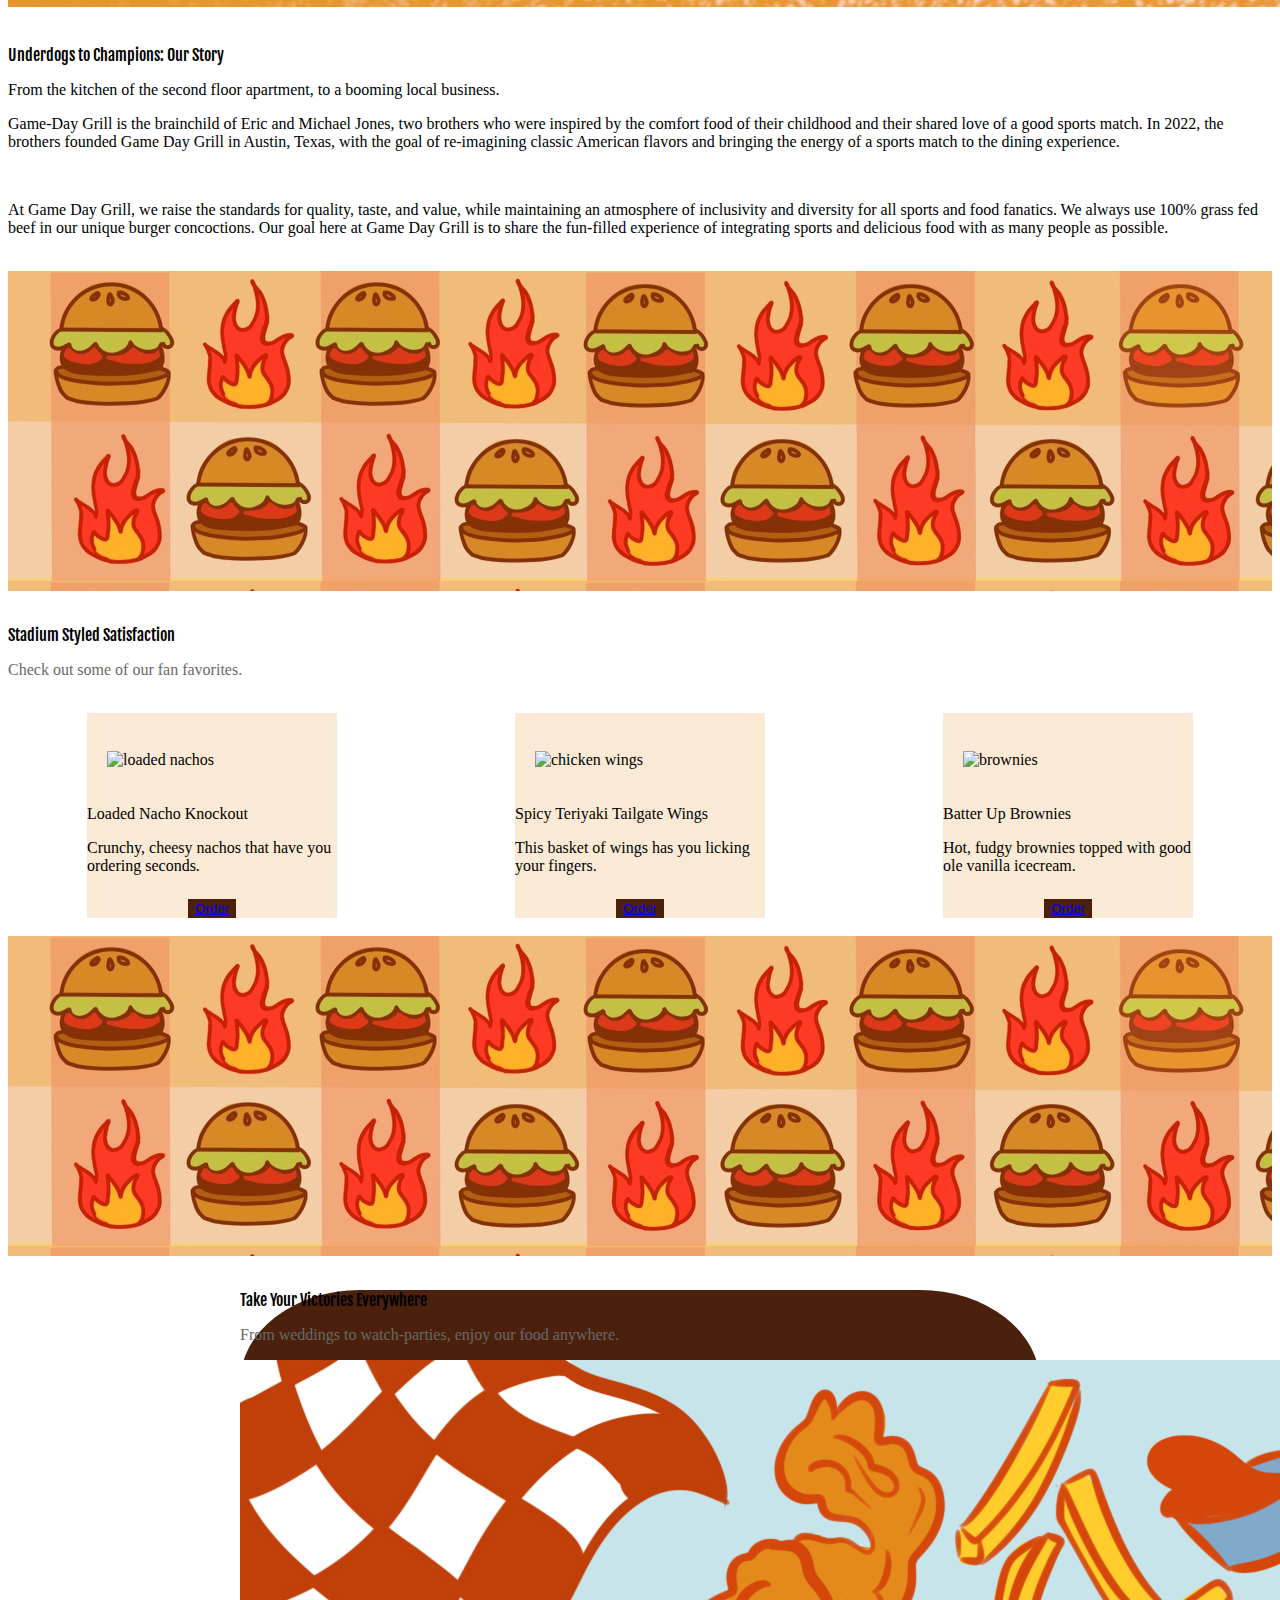
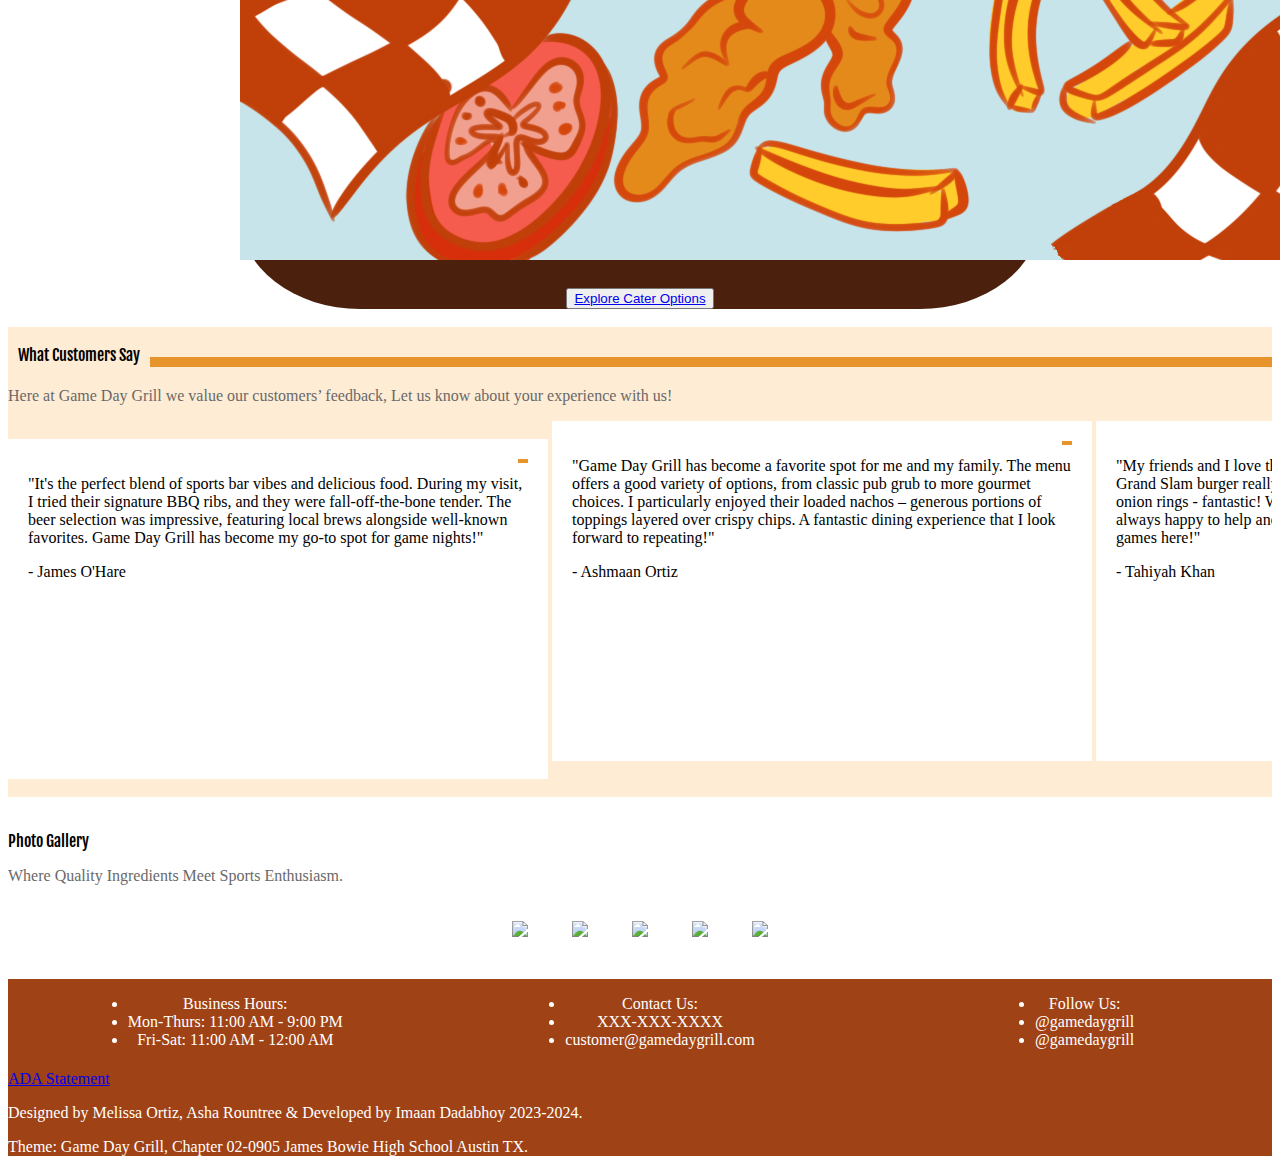
==== commit 91932290: "Update index.html" ====
--- a/index.html
+++ b/index.html
@@ -215,7 +215,7 @@
           <li><span class="font-bold">Fri-Sat:</span> 11:00 AM - 12:00 AM</li>
         </ul>
       </div>
-      <div class="contact pl-5 pr-5">
+      <div class="contact">
         <ul>
           <li class="font-bold">Contact Us:</li>
           <li> <i class="fa-solid fa-phone"></i> XXX-XXX-XXXX</li>
@@ -224,9 +224,8 @@
       </div>
       <div class="social">
         <ul>
-          
+          <li class="font-bold">Follow Us:</li>
           <li><i class="fa-brands fa-instagram"></i> @gamedaygrill</li>
-          <li> <i class="fa-brands fa-twitter"></i> @gamedaygrill</li>
           <li> <i class="fa-brands fa-facebook"></i> @gamedaygrill</li>
         </ul>
       </div>
